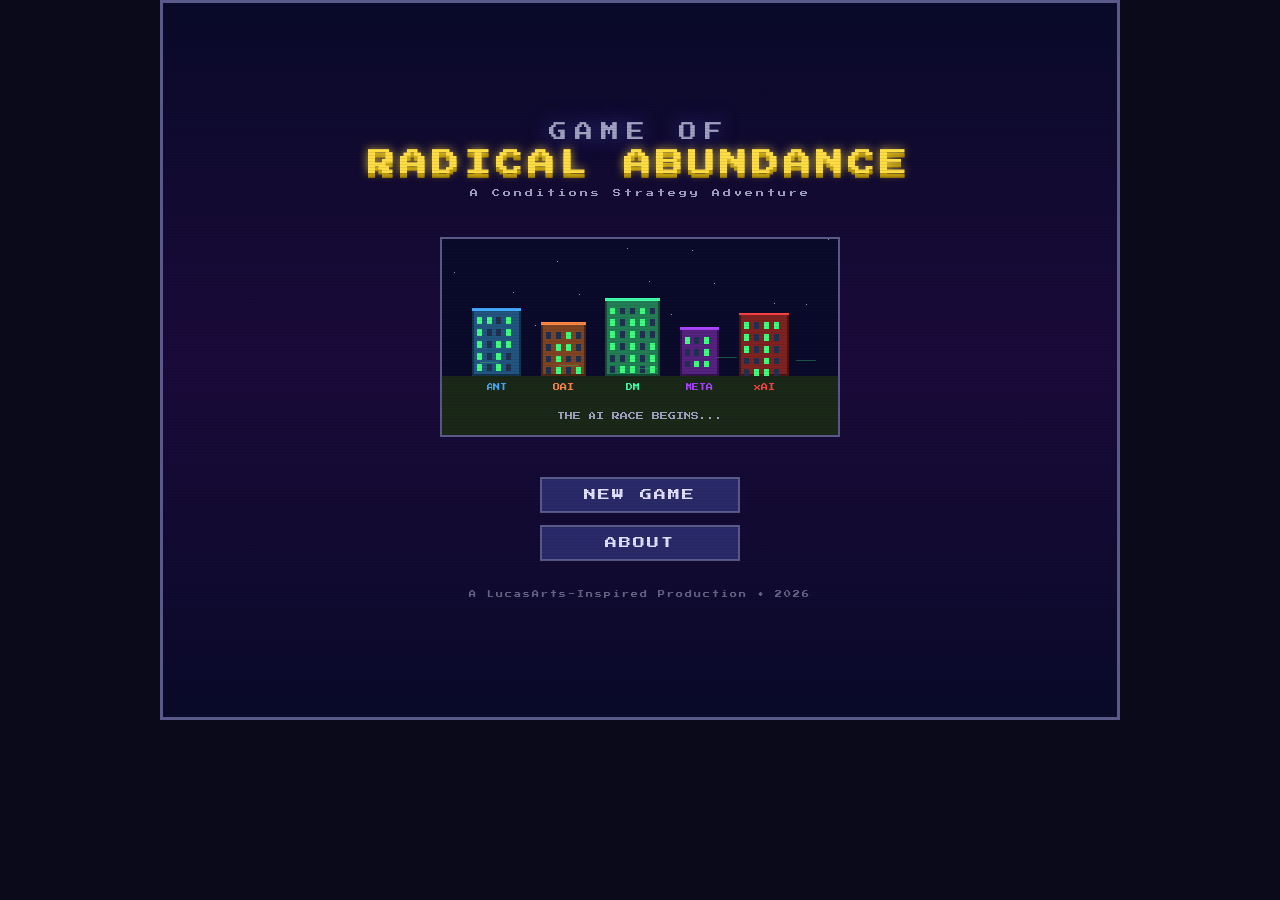
==== game/index.html @ 4c62a6a1 "Add Game of Radical Abundance — playable vertical slice Real-time simulation game (SimCity/Theme Par" ====
<!DOCTYPE html>
<html lang="en">
<head>
    <meta charset="UTF-8">
    <meta name="viewport" content="width=device-width, initial-scale=1.0">
    <title>Game of Radical Abundance</title>
    <link rel="stylesheet" href="css/game.css">
    <link rel="stylesheet" href="css/dialogue.css">
    <link rel="stylesheet" href="css/pixel-art.css">
</head>
<body>
    <div id="game-container">
        <!-- Title Screen -->
        <div id="title-screen" class="screen active">
            <div class="scanlines"></div>
            <div class="title-content">
                <div class="title-logo">
                    <div class="title-text-main">GAME OF</div>
                    <div class="title-text-sub">RADICAL ABUNDANCE</div>
                    <div class="title-tagline">A Conditions Strategy Adventure</div>
                </div>
                <div class="title-art" id="title-pixel-scene"></div>
                <div class="title-menu">
                    <button class="pixel-btn" id="btn-new-game">NEW GAME</button>
                    <button class="pixel-btn" id="btn-continue" style="display:none">CONTINUE</button>
                    <button class="pixel-btn" id="btn-about">ABOUT</button>
                </div>
                <div class="title-credit">A LucasArts-Inspired Production &bull; 2026</div>
            </div>
        </div>

        <!-- Character Select Screen -->
        <div id="character-select" class="screen">
            <div class="scanlines"></div>
            <h2 class="screen-title">CHOOSE YOUR AI LEADER</h2>
            <div class="character-grid" id="character-grid"></div>
            <div class="character-bio" id="character-bio">
                <div class="bio-portrait" id="bio-portrait"></div>
                <div class="bio-text" id="bio-text"></div>
            </div>
            <div class="char-select-actions">
                <button class="pixel-btn" id="btn-start-game" disabled>BEGIN</button>
                <button class="pixel-btn secondary" id="btn-back-title">BACK</button>
            </div>
        </div>

        <!-- Main Game Screen -->
        <div id="game-screen" class="screen">
            <div class="scanlines"></div>

            <!-- Top Bar: Turn info and meters -->
            <div id="top-bar">
                <div class="turn-info">
                    <span id="turn-display">Turn 1</span>
                    <span id="year-display">2025</span>
                    <span id="phase-display">Phase 1: Foundation</span>
                </div>
                <div class="global-meters">
                    <div class="meter" data-meter="banking">
                        <span class="meter-label">BANKING</span>
                        <div class="meter-bar"><div class="meter-fill" id="meter-banking" style="width:75%"></div></div>
                        <span class="meter-value" id="val-banking">75</span>
                    </div>
                    <div class="meter" data-meter="climate">
                        <span class="meter-label">CLIMATE</span>
                        <div class="meter-bar"><div class="meter-fill" id="meter-climate" style="width:60%"></div></div>
                        <span class="meter-value" id="val-climate">60</span>
                    </div>
                    <div class="meter" data-meter="social">
                        <span class="meter-label">SOCIAL</span>
                        <div class="meter-bar"><div class="meter-fill" id="meter-social" style="width:70%"></div></div>
                        <span class="meter-value" id="val-social">70</span>
                    </div>
                    <div class="meter" data-meter="international">
                        <span class="meter-label">INT'L</span>
                        <div class="meter-bar"><div class="meter-fill" id="meter-international" style="width:65%"></div></div>
                        <span class="meter-value" id="val-international">65</span>
                    </div>
                </div>
            </div>

            <!-- Main Scene Area -->
            <div id="scene-area">
                <canvas id="game-canvas" width="960" height="400"></canvas>
                <div id="scene-overlay"></div>
            </div>

            <!-- Middle Panel: Character + Info -->
            <div id="middle-panel">
                <div id="player-portrait" class="portrait-frame">
                    <canvas id="portrait-canvas" width="96" height="96"></canvas>
                </div>
                <div id="player-stats">
                    <div class="stat-row">
                        <span class="stat-label">ADP</span>
                        <span class="stat-value" id="stat-adp">0</span>
                    </div>
                    <div class="stat-row">
                        <span class="stat-label">SAFETY</span>
                        <span class="stat-value" id="stat-safety">70</span>
                    </div>
                    <div class="stat-row">
                        <span class="stat-label">POL. CAPITAL</span>
                        <span class="stat-value" id="stat-political">100</span>
                    </div>
                    <div class="stat-row">
                        <span class="stat-label">RESEARCH</span>
                        <span class="stat-value" id="stat-research">0</span>
                    </div>
                </div>
                <div id="action-log">
                    <div class="log-title">EVENT LOG</div>
                    <div class="log-entries" id="log-entries"></div>
                </div>
                <div id="competitor-panel">
                    <div class="comp-title">RIVALS</div>
                    <div id="competitor-list"></div>
                </div>
            </div>

            <!-- LucasArts-style Verb Bar / Action Panel -->
            <div id="verb-bar">
                <div class="verb-row">
                    <button class="verb-btn" data-action="research">RESEARCH</button>
                    <button class="verb-btn" data-action="deploy">DEPLOY</button>
                    <button class="verb-btn" data-action="cooperate">COOPERATE</button>
                </div>
                <div class="verb-row">
                    <button class="verb-btn" data-action="regulate">REGULATE</button>
                    <button class="verb-btn" data-action="ability">ABILITY</button>
                    <button class="verb-btn" data-action="end-turn">END TURN</button>
                </div>
            </div>
        </div>

        <!-- Decision Panel (overlay) -->
        <div id="decision-panel" class="overlay-panel" style="display:none">
            <div class="panel-frame">
                <h3 id="decision-title"></h3>
                <p id="decision-description"></p>
                <div id="decision-options"></div>
            </div>
        </div>

        <!-- Dialogue Panel (LucasArts style) -->
        <div id="dialogue-panel" class="overlay-panel" style="display:none">
            <div class="dialogue-frame">
                <div class="dialogue-portraits">
                    <div class="dlg-portrait left">
                        <canvas id="dlg-portrait-left" width="80" height="80"></canvas>
                        <span class="dlg-name" id="dlg-name-left"></span>
                    </div>
                    <div class="dlg-portrait right">
                        <canvas id="dlg-portrait-right" width="80" height="80"></canvas>
                        <span class="dlg-name" id="dlg-name-right"></span>
                    </div>
                </div>
                <div class="dialogue-text" id="dialogue-text"></div>
                <div class="dialogue-choices" id="dialogue-choices"></div>
            </div>
        </div>

        <!-- Crisis Panel (overlay) -->
        <div id="crisis-panel" class="overlay-panel" style="display:none">
            <div class="panel-frame crisis-frame">
                <div class="crisis-header">
                    <span class="crisis-icon">⚠</span>
                    <h3 id="crisis-title"></h3>
                    <span class="crisis-tier" id="crisis-tier"></span>
                </div>
                <p id="crisis-description"></p>
                <div class="crisis-effects" id="crisis-effects"></div>
                <div id="crisis-options"></div>
            </div>
        </div>

        <!-- Notification Toast -->
        <div id="toast-container"></div>

        <!-- About Modal -->
        <div id="about-modal" class="overlay-panel" style="display:none">
            <div class="panel-frame about-frame">
                <h3>ABOUT</h3>
                <p>Game of Radical Abundance is a satirical strategy game about the AI development race toward post-scarcity abundance.</p>
                <p>Navigate the speed-vs-safety tradeoff as real-world AI leaders. Every decision teaches real AI governance concepts through memorable, character-driven scenarios.</p>
                <p class="about-style">Inspired by the classic LucasArts adventures of the 1990s.</p>
                <p class="about-credits">Design: The Radical Abundance Team<br>Engine: HTML5 Canvas + Vanilla JS</p>
                <button class="pixel-btn" id="btn-close-about">CLOSE</button>
            </div>
        </div>
    </div>

    <!-- Game Scripts — Data (loaded first) -->
    <script src="js/data/characters.js"></script>
    <script src="js/data/buildings.js"></script>
    <script src="js/data/town.js"></script>
    <script src="js/data/events.js"></script>
    <script src="js/data/dialogue.js"></script>
    <script src="js/data/crises.js"></script>
    <!-- Systems (depend on data) -->
    <script src="js/systems/renderer.js"></script>
    <script src="js/systems/state.js"></script>
    <script src="js/systems/sound.js"></script>
    <script src="js/systems/crisis.js"></script>
    <script src="js/systems/dialogue.js"></script>
    <script src="js/systems/turns.js"></script>
    <script src="js/systems/ai-opponents.js"></script>
    <!-- Main game (depends on everything) -->
    <script src="js/game.js"></script>
</body>
</html>
---- game/css/game.css ----
/* ============================================
   GAME OF RADICAL ABUNDANCE
   Core Game Styles — LucasArts 90s Aesthetic
   ============================================ */

@import url('https://fonts.googleapis.com/css2?family=Press+Start+2P&display=swap');

:root {
    --pixel-font: 'Press Start 2P', monospace;
    --bg-dark: #0a0a1a;
    --bg-panel: #1a1a3a;
    --bg-panel-light: #2a2a5a;
    --border-light: #5a5a8a;
    --border-highlight: #8a8aff;
    --text-primary: #e0e0ff;
    --text-secondary: #a0a0c0;
    --text-highlight: #ffdd44;
    --text-danger: #ff4444;
    --text-success: #44ff88;
    --meter-banking: #44aaff;
    --meter-climate: #44dd44;
    --meter-social: #ffaa44;
    --meter-international: #dd44dd;
    --btn-bg: #2a2a6a;
    --btn-hover: #4a4a9a;
    --btn-active: #6a6aba;
    --crisis-red: #aa2222;
    --crisis-orange: #aa6622;
    --crisis-yellow: #aaaa22;
}

* {
    margin: 0;
    padding: 0;
    box-sizing: border-box;
}

body {
    background: var(--bg-dark);
    color: var(--text-primary);
    font-family: var(--pixel-font);
    font-size: 10px;
    overflow: hidden;
    height: 100vh;
    width: 100vw;
    image-rendering: pixelated;
}

#game-container {
    width: 960px;
    height: 720px;
    margin: 0 auto;
    position: relative;
    overflow: hidden;
    background: var(--bg-dark);
    border: 3px solid var(--border-light);
}

@media (max-height: 740px) {
    #game-container {
        transform-origin: top center;
        transform: scale(0.9);
    }
}

/* Scanline overlay for retro feel */
.scanlines {
    position: absolute;
    top: 0;
    left: 0;
    width: 100%;
    height: 100%;
    pointer-events: none;
    z-index: 100;
    background: repeating-linear-gradient(
        0deg,
        rgba(0, 0, 0, 0.08) 0px,
        rgba(0, 0, 0, 0.08) 1px,
        transparent 1px,
        transparent 3px
    );
}

/* ---- SCREENS ---- */
.screen {
    display: none;
    width: 100%;
    height: 100%;
    position: absolute;
    top: 0;
    left: 0;
}

.screen.active {
    display: flex;
    flex-direction: column;
}

/* ---- TITLE SCREEN ---- */
#title-screen {
    background: linear-gradient(180deg, #0a0a2a 0%, #1a0a3a 50%, #0a0a2a 100%);
    align-items: center;
    justify-content: center;
}

.title-content {
    text-align: center;
    z-index: 10;
}

.title-text-main {
    font-size: 18px;
    color: var(--text-secondary);
    letter-spacing: 8px;
    margin-bottom: 8px;
    text-shadow: 0 0 20px rgba(100, 100, 255, 0.5);
}

.title-text-sub {
    font-size: 28px;
    color: var(--text-highlight);
    letter-spacing: 4px;
    text-shadow:
        0 0 10px rgba(255, 221, 68, 0.8),
        0 4px 0 #aa8800,
        0 5px 0 #886600;
    margin-bottom: 12px;
}

.title-tagline {
    font-size: 8px;
    color: var(--text-secondary);
    letter-spacing: 3px;
    margin-bottom: 40px;
}

.title-art {
    width: 400px;
    height: 200px;
    margin: 0 auto 40px;
    border: 2px solid var(--border-light);
    background: var(--bg-panel);
    position: relative;
    overflow: hidden;
}

.title-menu {
    display: flex;
    flex-direction: column;
    align-items: center;
    gap: 12px;
}

.title-credit {
    margin-top: 30px;
    font-size: 7px;
    color: var(--text-secondary);
    letter-spacing: 2px;
    opacity: 0.6;
}

/* ---- PIXEL BUTTONS ---- */
.pixel-btn {
    font-family: var(--pixel-font);
    font-size: 12px;
    color: var(--text-primary);
    background: var(--btn-bg);
    border: 2px solid var(--border-light);
    padding: 10px 32px;
    cursor: pointer;
    text-transform: uppercase;
    letter-spacing: 2px;
    position: relative;
    transition: all 0.1s;
    min-width: 200px;
}

.pixel-btn:hover {
    background: var(--btn-hover);
    border-color: var(--border-highlight);
    color: var(--text-highlight);
    transform: translateY(-1px);
    box-shadow: 0 2px 0 var(--border-light);
}

.pixel-btn:active {
    background: var(--btn-active);
    transform: translateY(1px);
    box-shadow: none;
}

.pixel-btn:disabled {
    opacity: 0.4;
    cursor: not-allowed;
}

.pixel-btn.secondary {
    background: transparent;
    border-color: var(--text-secondary);
    font-size: 10px;
    min-width: 120px;
    padding: 8px 20px;
}

/* ---- CHARACTER SELECT ---- */
#character-select {
    background: linear-gradient(180deg, #0a0a2a 0%, #1a1a3a 100%);
    padding: 20px;
    align-items: center;
}

.screen-title {
    font-size: 16px;
    color: var(--text-highlight);
    letter-spacing: 4px;
    margin-bottom: 20px;
    text-shadow: 0 2px 0 #aa8800;
}

.character-grid {
    display: grid;
    grid-template-columns: repeat(3, 1fr);
    gap: 12px;
    max-width: 700px;
    margin-bottom: 20px;
}

.char-card {
    background: var(--bg-panel);
    border: 2px solid var(--border-light);
    padding: 12px;
    cursor: pointer;
    text-align: center;
    transition: all 0.15s;
}

.char-card:hover {
    border-color: var(--border-highlight);
    background: var(--bg-panel-light);
}

.char-card.selected {
    border-color: var(--text-highlight);
    background: var(--bg-panel-light);
    box-shadow: 0 0 15px rgba(255, 221, 68, 0.3);
}

.char-card.locked {
    opacity: 0.4;
    cursor: not-allowed;
}

.char-card-portrait {
    width: 80px;
    height: 80px;
    margin: 0 auto 8px;
    border: 2px solid var(--border-light);
    background: var(--bg-dark);
}

.char-card-portrait canvas {
    width: 100%;
    height: 100%;
    image-rendering: pixelated;
}

.char-card-name {
    font-size: 9px;
    color: var(--text-highlight);
    margin-bottom: 4px;
}

.char-card-title {
    font-size: 7px;
    color: var(--text-secondary);
}

.character-bio {
    display: flex;
    gap: 16px;
    max-width: 700px;
    width: 100%;
    min-height: 160px;
    background: var(--bg-panel);
    border: 2px solid var(--border-light);
    padding: 16px;
    margin-bottom: 16px;
}

.bio-portrait {
    width: 120px;
    height: 120px;
    border: 2px solid var(--border-light);
    background: var(--bg-dark);
    flex-shrink: 0;
}

.bio-portrait canvas {
    width: 100%;
    height: 100%;
    image-rendering: pixelated;
}

.bio-text {
    font-size: 8px;
    line-height: 1.8;
    color: var(--text-secondary);
}

.bio-text .bio-name {
    font-size: 11px;
    color: var(--text-highlight);
    display: block;
    margin-bottom: 6px;
}

.bio-text .bio-philosophy {
    font-size: 8px;
    color: var(--text-primary);
    font-style: italic;
    display: block;
    margin-bottom: 8px;
}

.bio-text .bio-stats {
    margin-top: 8px;
    display: grid;
    grid-template-columns: 1fr 1fr;
    gap: 4px;
}

.bio-stat {
    font-size: 7px;
}

.bio-stat-label {
    color: var(--text-secondary);
}

.bio-stat-value {
    color: var(--text-highlight);
}

.char-select-actions {
    display: flex;
    gap: 12px;
}

/* ---- MAIN GAME SCREEN ---- */
#game-screen {
    background: var(--bg-dark);
}

/* Top Bar */
#top-bar {
    display: flex;
    justify-content: space-between;
    align-items: center;
    padding: 6px 12px;
    background: var(--bg-panel);
    border-bottom: 2px solid var(--border-light);
    height: 44px;
    z-index: 10;
}

.turn-info {
    display: flex;
    gap: 16px;
    align-items: center;
}

.turn-info span {
    font-size: 9px;
}

#turn-display {
    color: var(--text-highlight);
    font-size: 11px;
}

#year-display {
    color: var(--text-primary);
}

#phase-display {
    color: var(--text-secondary);
    font-size: 8px;
}

.global-meters {
    display: flex;
    gap: 16px;
}

.meter {
    display: flex;
    align-items: center;
    gap: 4px;
}

.meter-label {
    font-size: 7px;
    color: var(--text-secondary);
    width: 50px;
    text-align: right;
}

.meter-bar {
    width: 60px;
    height: 10px;
    background: var(--bg-dark);
    border: 1px solid var(--border-light);
    overflow: hidden;
}

.meter-fill {
    height: 100%;
    transition: width 0.5s ease, background-color 0.5s ease;
}

[data-meter="banking"] .meter-fill { background: var(--meter-banking); }
[data-meter="climate"] .meter-fill { background: var(--meter-climate); }
[data-meter="social"] .meter-fill { background: var(--meter-social); }
[data-meter="international"] .meter-fill { background: var(--meter-international); }

.meter-value {
    font-size: 8px;
    width: 24px;
    text-align: left;
    color: var(--text-primary);
}

/* Scene Area */
#scene-area {
    position: relative;
    width: 100%;
    height: 400px;
    background: var(--bg-dark);
    border-bottom: 2px solid var(--border-light);
}

#game-canvas {
    width: 100%;
    height: 100%;
    image-rendering: pixelated;
}

#scene-overlay {
    position: absolute;
    top: 0;
    left: 0;
    width: 100%;
    height: 100%;
    pointer-events: none;
}

/* Middle Panel */
#middle-panel {
    display: flex;
    height: 140px;
    background: var(--bg-panel);
    border-bottom: 2px solid var(--border-light);
}

#player-portrait {
    width: 100px;
    padding: 4px;
    display: flex;
    align-items: center;
    justify-content: center;
    border-right: 2px solid var(--border-light);
}

.portrait-frame canvas {
    image-rendering: pixelated;
    border: 2px solid var(--border-light);
}

#player-stats {
    width: 140px;
    padding: 8px 12px;
    border-right: 2px solid var(--border-light);
    display: flex;
    flex-direction: column;
    justify-content: center;
    gap: 6px;
}

.stat-row {
    display: flex;
    justify-content: space-between;
    font-size: 8px;
}

.stat-label {
    color: var(--text-secondary);
}

.stat-value {
    color: var(--text-highlight);
}

#action-log {
    flex: 1;
    padding: 6px 10px;
    overflow: hidden;
    border-right: 2px solid var(--border-light);
}

.log-title {
    font-size: 8px;
    color: var(--text-highlight);
    margin-bottom: 4px;
    border-bottom: 1px solid var(--border-light);
    padding-bottom: 3px;
}

.log-entries {
    font-size: 7px;
    line-height: 1.6;
    color: var(--text-secondary);
    overflow-y: auto;
    max-height: 110px;
}

.log-entry {
    padding: 2px 0;
    border-bottom: 1px solid rgba(90, 90, 138, 0.3);
}

.log-entry.event-positive { color: var(--text-success); }
.log-entry.event-negative { color: var(--text-danger); }
.log-entry.event-crisis { color: var(--crisis-red); }
.log-entry.event-info { color: var(--meter-banking); }

#competitor-panel {
    width: 180px;
    padding: 6px 10px;
}

.comp-title {
    font-size: 8px;
    color: var(--text-highlight);
    margin-bottom: 4px;
    border-bottom: 1px solid var(--border-light);
    padding-bottom: 3px;
}

.competitor-row {
    display: flex;
    justify-content: space-between;
    align-items: center;
    font-size: 7px;
    padding: 3px 0;
    border-bottom: 1px solid rgba(90, 90, 138, 0.2);
}

.comp-name {
    color: var(--text-primary);
}

.comp-adp {
    color: var(--text-secondary);
}

/* ---- VERB BAR (LucasArts style) ---- */
#verb-bar {
    display: flex;
    flex-direction: column;
    gap: 2px;
    padding: 6px 12px;
    background: var(--bg-panel);
    height: 72px;
    justify-content: center;
}

.verb-row {
    display: flex;
    gap: 4px;
    justify-content: center;
}

.verb-btn {
    font-family: var(--pixel-font);
    font-size: 10px;
    color: var(--text-primary);
    background: var(--btn-bg);
    border: 2px solid var(--border-light);
    padding: 6px 16px;
    cursor: pointer;
    min-width: 140px;
    text-align: center;
    transition: all 0.1s;
}

.verb-btn:hover {
    background: var(--btn-hover);
    border-color: var(--text-highlight);
    color: var(--text-highlight);
}

.verb-btn:active {
    background: var(--btn-active);
}

.verb-btn.active {
    background: var(--btn-active);
    border-color: var(--text-highlight);
    color: var(--text-highlight);
}

.verb-btn[data-action="end-turn"] {
    background: #2a4a2a;
    border-color: #4a8a4a;
}

.verb-btn[data-action="end-turn"]:hover {
    background: #3a6a3a;
    border-color: var(--text-success);
    color: var(--text-success);
}

/* ---- OVERLAY PANELS ---- */
.overlay-panel {
    position: absolute;
    top: 0;
    left: 0;
    width: 100%;
    height: 100%;
    background: rgba(10, 10, 26, 0.85);
    z-index: 50;
    display: flex;
    align-items: center;
    justify-content: center;
}

.panel-frame {
    background: var(--bg-panel);
    border: 3px solid var(--border-highlight);
    padding: 20px;
    max-width: 600px;
    width: 90%;
    max-height: 80%;
    overflow-y: auto;
    box-shadow: 0 0 30px rgba(138, 138, 255, 0.3);
}

.panel-frame h3 {
    font-size: 13px;
    color: var(--text-highlight);
    margin-bottom: 12px;
    text-align: center;
    letter-spacing: 2px;
}

.panel-frame p {
    font-size: 9px;
    line-height: 1.8;
    color: var(--text-primary);
    margin-bottom: 16px;
}

/* Decision options */
.decision-option {
    background: var(--bg-dark);
    border: 2px solid var(--border-light);
    padding: 10px 14px;
    margin-bottom: 8px;
    cursor: pointer;
    transition: all 0.15s;
}

.decision-option:hover {
    border-color: var(--text-highlight);
    background: var(--bg-panel-light);
}

.decision-option-title {
    font-size: 9px;
    color: var(--text-highlight);
    margin-bottom: 4px;
}

.decision-option-desc {
    font-size: 7px;
    color: var(--text-secondary);
    line-height: 1.6;
}

.decision-option-effects {
    font-size: 7px;
    margin-top: 6px;
    color: var(--text-primary);
}

.effect-positive { color: var(--text-success); }
.effect-negative { color: var(--text-danger); }

/* Crisis Panel */
.crisis-frame {
    border-color: var(--crisis-red);
    box-shadow: 0 0 30px rgba(170, 34, 34, 0.4);
}

.crisis-header {
    display: flex;
    align-items: center;
    gap: 8px;
    margin-bottom: 12px;
}

.crisis-icon {
    font-size: 20px;
}

.crisis-tier {
    font-size: 7px;
    color: var(--crisis-red);
    padding: 2px 8px;
    border: 1px solid var(--crisis-red);
    margin-left: auto;
}

.crisis-effects {
    display: grid;
    grid-template-columns: 1fr 1fr;
    gap: 6px;
    margin-bottom: 16px;
}

.crisis-effect {
    font-size: 7px;
    padding: 4px 8px;
    background: rgba(170, 34, 34, 0.2);
    border: 1px solid rgba(170, 34, 34, 0.4);
}

/* About modal */
.about-frame {
    text-align: center;
}

.about-frame p {
    font-size: 8px;
}

.about-style {
    color: var(--text-highlight) !important;
    font-style: italic;
}

/* Toast notifications */
#toast-container {
    position: absolute;
    top: 50px;
    right: 10px;
    z-index: 200;
    display: flex;
    flex-direction: column;
    gap: 6px;
}

.toast {
    font-family: var(--pixel-font);
    font-size: 8px;
    padding: 8px 14px;
    background: var(--bg-panel);
    border: 2px solid var(--border-light);
    color: var(--text-primary);
    animation: toast-in 0.3s ease-out, toast-out 0.3s ease-in 3s forwards;
    max-width: 300px;
}

.toast.toast-success { border-color: var(--text-success); color: var(--text-success); }
.toast.toast-danger { border-color: var(--text-danger); color: var(--text-danger); }
.toast.toast-warning { border-color: var(--text-highlight); color: var(--text-highlight); }
.toast.toast-info { border-color: var(--meter-banking); color: var(--meter-banking); }

@keyframes toast-in {
    from { transform: translateX(100%); opacity: 0; }
    to { transform: translateX(0); opacity: 1; }
}

@keyframes toast-out {
    from { opacity: 1; }
    to { opacity: 0; }
}

/* Scrollbar styling */
::-webkit-scrollbar {
    width: 6px;
}

::-webkit-scrollbar-track {
    background: var(--bg-dark);
}

::-webkit-scrollbar-thumb {
    background: var(--border-light);
}
---- game/css/dialogue.css ----
/* ============================================
   DIALOGUE SYSTEM — LucasArts Style
   ============================================ */

.dialogue-frame {
    background: var(--bg-panel);
    border: 3px solid var(--border-highlight);
    padding: 0;
    max-width: 700px;
    width: 95%;
    box-shadow: 0 0 30px rgba(138, 138, 255, 0.3);
}

.dialogue-portraits {
    display: flex;
    justify-content: space-between;
    padding: 10px 16px 0;
}

.dlg-portrait {
    text-align: center;
}

.dlg-portrait canvas {
    image-rendering: pixelated;
    border: 2px solid var(--border-light);
    background: var(--bg-dark);
}

.dlg-portrait.speaking canvas {
    border-color: var(--text-highlight);
    box-shadow: 0 0 10px rgba(255, 221, 68, 0.4);
}

.dlg-name {
    display: block;
    font-size: 7px;
    color: var(--text-highlight);
    margin-top: 4px;
}

.dialogue-text {
    padding: 16px 20px;
    font-size: 10px;
    line-height: 2;
    color: var(--text-primary);
    min-height: 60px;
    text-align: center;
}

.dialogue-text .speaker-name {
    color: var(--text-highlight);
    font-weight: bold;
}

.dialogue-text .typewriter {
    border-right: 2px solid var(--text-highlight);
    animation: cursor-blink 0.6s infinite;
}

@keyframes cursor-blink {
    0%, 100% { border-color: var(--text-highlight); }
    50% { border-color: transparent; }
}

.dialogue-choices {
    padding: 0 16px 16px;
    display: flex;
    flex-direction: column;
    gap: 4px;
}

.dialogue-choice {
    font-family: var(--pixel-font);
    font-size: 9px;
    color: var(--meter-banking);
    background: transparent;
    border: none;
    padding: 6px 12px;
    text-align: left;
    cursor: pointer;
    transition: all 0.1s;
    display: flex;
    gap: 8px;
}

.dialogue-choice:hover {
    color: var(--text-highlight);
    background: rgba(255, 221, 68, 0.1);
}

.dialogue-choice .choice-number {
    color: var(--text-secondary);
    min-width: 20px;
}

/* Dialogue continue indicator */
.dialogue-continue {
    font-family: var(--pixel-font);
    font-size: 7px;
    color: var(--text-secondary);
    text-align: center;
    padding: 8px;
    cursor: pointer;
    animation: pulse 1.5s ease-in-out infinite;
}

.dialogue-continue:hover {
    color: var(--text-highlight);
}

@keyframes pulse {
    0%, 100% { opacity: 0.5; }
    50% { opacity: 1; }
}

/* Character-specific dialogue colors */
.dialogue-dario .dialogue-text { border-left: 3px solid #44aaff; }
.dialogue-sam .dialogue-text { border-left: 3px solid #ff8844; }
.dialogue-yann .dialogue-text { border-left: 3px solid #aa44ff; }
.dialogue-elon .dialogue-text { border-left: 3px solid #ff4444; }
.dialogue-demis .dialogue-text { border-left: 3px solid #44ffaa; }
.dialogue-trump .dialogue-text { border-left: 3px solid #ff4444; }
.dialogue-baltar .dialogue-text { border-left: 3px solid #ffaa44; }

/* Notification banner for in-dialogue events */
.dialogue-notification {
    background: rgba(255, 221, 68, 0.15);
    border: 1px solid var(--text-highlight);
    padding: 8px 16px;
    margin: 0 16px 12px;
    font-size: 8px;
    color: var(--text-highlight);
    text-align: center;
}
---- game/css/pixel-art.css ----
/* ============================================
   PIXEL ART GENERATION HELPERS
   Ron Gilbert / LucasArts inspired palette
   ============================================ */

/* Classic SCUMM palette-inspired colors */
:root {
    --pal-skin-light: #f0c890;
    --pal-skin-mid: #d0a060;
    --pal-skin-dark: #a07030;
    --pal-hair-brown: #604020;
    --pal-hair-dark: #302010;
    --pal-hair-blonde: #d0b060;
    --pal-hair-red: #c06030;
    --pal-shirt-blue: #3060a0;
    --pal-shirt-white: #d0d0e0;
    --pal-shirt-red: #c03030;
    --pal-shirt-green: #30a060;
    --pal-shirt-black: #202030;
    --pal-pants-dark: #303040;
    --pal-pants-blue: #304080;
    --pal-sky-top: #001030;
    --pal-sky-mid: #103060;
    --pal-sky-bottom: #2060a0;
    --pal-ground: #304020;
    --pal-wall: #605040;
    --pal-window: #203050;
    --pal-metal: #808090;
    --pal-screen-glow: #40ff80;
}

/* Pixel grid helper for canvas rendering */
.pixel-grid {
    image-rendering: pixelated;
    image-rendering: crisp-edges;
}

/* Character portrait frames */
.portrait-pixel {
    border: 2px solid var(--border-light);
    background: var(--bg-dark);
    image-rendering: pixelated;
}

/* Scene background layers */
.scene-layer {
    position: absolute;
    top: 0;
    left: 0;
    width: 100%;
    height: 100%;
    image-rendering: pixelated;
}

/* Pixel text rendering */
.pixel-text {
    font-family: var(--pixel-font);
    -webkit-font-smoothing: none;
    -moz-osx-font-smoothing: none;
}

/* Dithering pattern overlay */
.dither-25 {
    background-image: url("[data-uri]");
    background-size: 2px 2px;
    image-rendering: pixelated;
}

.dither-50 {
    background-image: url("[data-uri]");
    background-size: 2px 2px;
    image-rendering: pixelated;
}

/* Glow effects for screens/monitors in scenes */
.screen-glow {
    box-shadow: 0 0 8px var(--pal-screen-glow),
                0 0 16px rgba(64, 255, 128, 0.3);
}

/* Pixel art animation helpers */
@keyframes pixel-walk {
    0%, 100% { transform: translateY(0); }
    50% { transform: translateY(-2px); }
}

@keyframes pixel-blink {
    0%, 90%, 100% { opacity: 1; }
    95% { opacity: 0; }
}

@keyframes pixel-idle {
    0%, 100% { transform: translateY(0); }
    25% { transform: translateY(-1px); }
    75% { transform: translateY(1px); }
}

.char-idle { animation: pixel-idle 3s ease-in-out infinite; }
.char-walk { animation: pixel-walk 0.4s steps(2) infinite; }
.char-blink { animation: pixel-blink 4s ease-in-out infinite; }
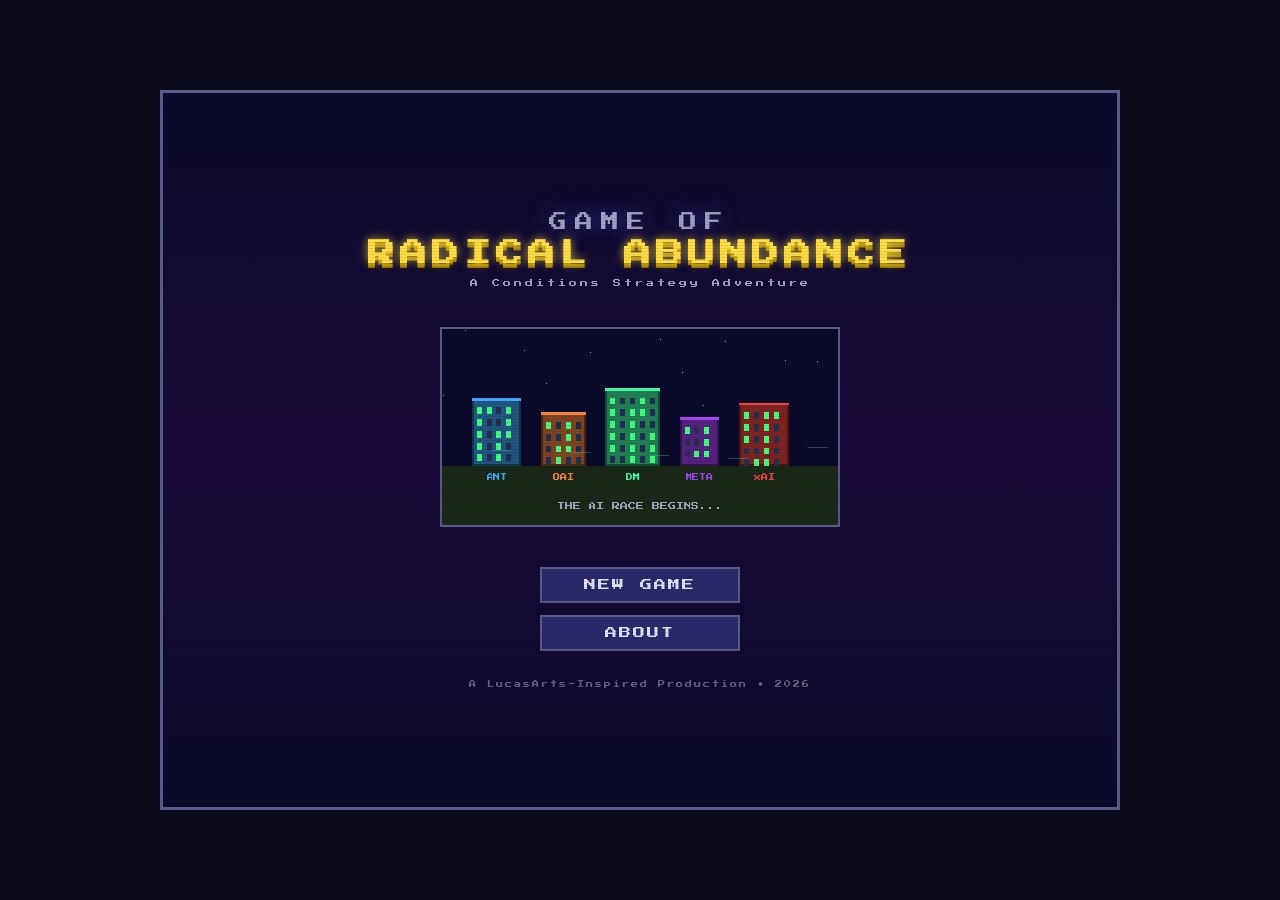
==== commit 14a51956: "Add mobile/iPhone support with responsive scaling Scale the 960x720 game container to fit any viewpo" ====
--- a/game/index.html
+++ b/game/index.html
@@ -2,7 +2,11 @@
 <html lang="en">
 <head>
     <meta charset="UTF-8">
-    <meta name="viewport" content="width=device-width, initial-scale=1.0">
+    <meta name="viewport" content="width=device-width, initial-scale=1.0, maximum-scale=1.0, user-scalable=no, viewport-fit=cover">
+    <meta name="apple-mobile-web-app-capable" content="yes">
+    <meta name="apple-mobile-web-app-status-bar-style" content="black">
+    <meta name="mobile-web-app-capable" content="yes">
+    <meta name="theme-color" content="#0a0a1a">
     <title>Game of Radical Abundance</title>
     <link rel="stylesheet" href="css/game.css">
     <link rel="stylesheet" href="css/dialogue.css">
--- a/game/css/game.css
+++ b/game/css/game.css
@@ -42,24 +42,74 @@
     font-size: 10px;
     overflow: hidden;
     height: 100vh;
+    height: 100dvh;
     width: 100vw;
     image-rendering: pixelated;
+    display: flex;
+    align-items: center;
+    justify-content: center;
 }
 
 #game-container {
     width: 960px;
     height: 720px;
-    margin: 0 auto;
     position: relative;
     overflow: hidden;
     background: var(--bg-dark);
     border: 3px solid var(--border-light);
+    transform-origin: top center;
 }
 
 @media (max-height: 740px) {
     #game-container {
         transform-origin: top center;
         transform: scale(0.9);
+    }
+}
+
+/* Mobile: scale the whole game to fit viewport width */
+@media (max-width: 980px) {
+    body {
+        align-items: flex-start;
+    }
+    #game-container {
+        transform-origin: top left;
+        transform: scale(calc(100vw / 960));
+        border-width: 1px;
+    }
+}
+
+/* Landscape phones: fit to height instead if tighter */
+@media (max-height: 500px) and (orientation: landscape) {
+    #game-container {
+        transform-origin: top left;
+        transform: scale(calc(100dvh / 720));
+    }
+}
+
+/* Touch-friendly: make overlay panels scrollable on small screens */
+@media (pointer: coarse) {
+    .panel-frame {
+        max-height: 85%;
+        overflow-y: auto;
+        -webkit-overflow-scrolling: touch;
+    }
+    .decision-option {
+        padding: 14px 14px;
+        min-height: 44px;
+    }
+    .verb-btn {
+        min-height: 44px;
+        padding: 8px 10px;
+        font-size: 9px;
+    }
+    .dialogue-choice {
+        padding: 10px 12px;
+        min-height: 44px;
+    }
+    .pixel-btn {
+        min-height: 48px;
+        padding: 12px 32px;
     }
 }
 
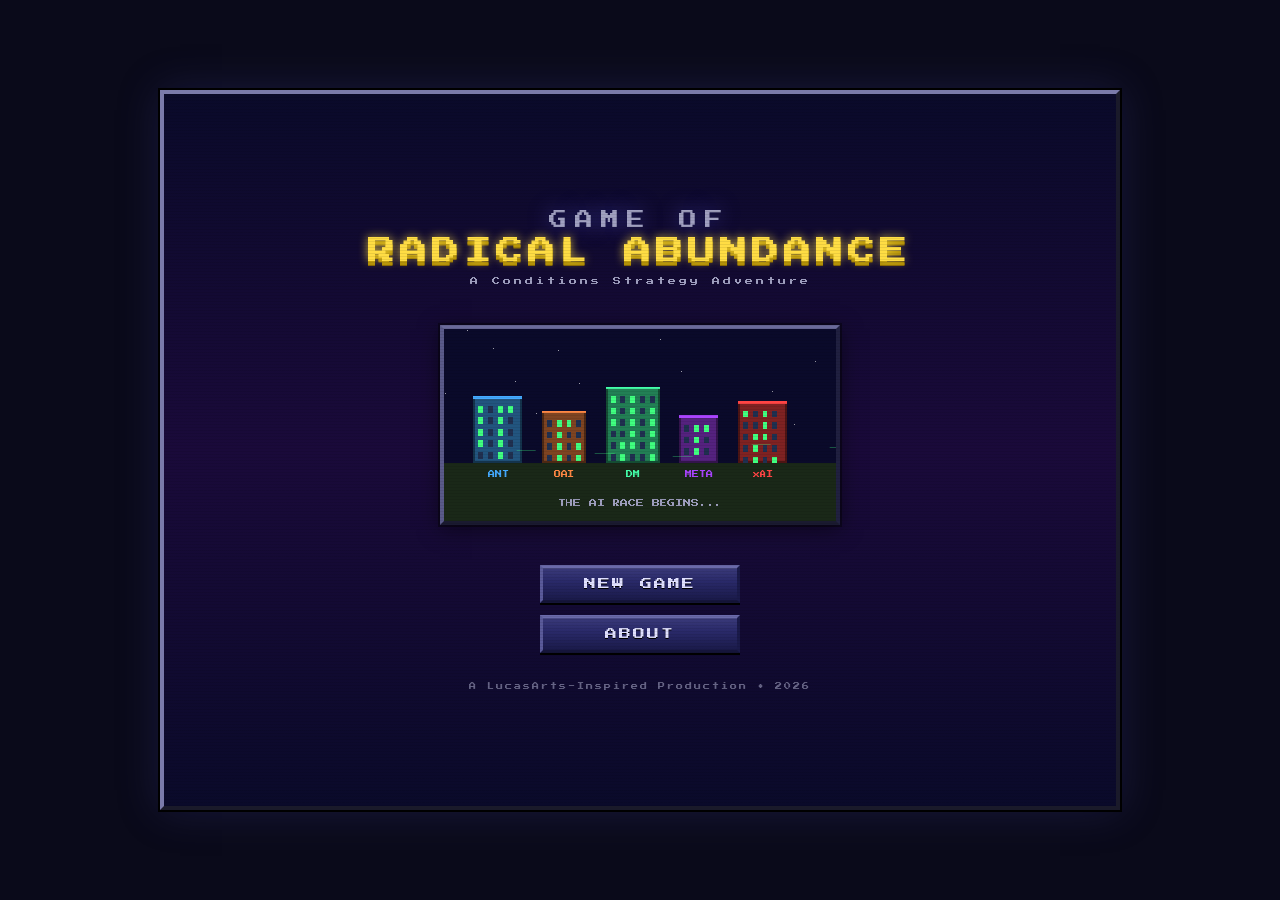
==== commit fdb7c640: "Add tutorial system, stat feedback, campus decorations, NPC highlights, victory conditions, and paci" ====
--- a/game/index.html
+++ b/game/index.html
@@ -104,7 +104,7 @@
                         <span class="stat-value" id="stat-safety">70</span>
                     </div>
                     <div class="stat-row">
-                        <span class="stat-label">POL. CAPITAL</span>
+                        <span class="stat-label">POL.CAP</span>
                         <span class="stat-value" id="stat-political">100</span>
                     </div>
                     <div class="stat-row">
@@ -208,6 +208,7 @@
     <script src="js/systems/crisis.js"></script>
     <script src="js/systems/dialogue.js"></script>
     <script src="js/systems/turns.js"></script>
+    <script src="js/systems/tutorial.js"></script>
     <script src="js/systems/ai-opponents.js"></script>
     <!-- Main game (depends on everything) -->
     <script src="js/game.js"></script>
--- a/game/css/game.css
+++ b/game/css/game.css
@@ -12,6 +12,8 @@
     --bg-panel-light: #2a2a5a;
     --border-light: #5a5a8a;
     --border-highlight: #8a8aff;
+    --border-bevel-light: #7a7aaa;
+    --border-bevel-dark: #1a1a2a;
     --text-primary: #e0e0ff;
     --text-secondary: #a0a0c0;
     --text-highlight: #ffdd44;
@@ -27,6 +29,12 @@
     --crisis-red: #aa2222;
     --crisis-orange: #aa6622;
     --crisis-yellow: #aaaa22;
+    --char-dario: #44aaff;
+    --char-sam: #ff8844;
+    --char-yann: #aa44ff;
+    --char-elon: #ff4444;
+    --char-demis: #44ffaa;
+    --char-trump: #ff4444;
 }
 
 * {
@@ -56,7 +64,12 @@
     position: relative;
     overflow: hidden;
     background: var(--bg-dark);
-    border: 3px solid var(--border-light);
+    border: 4px solid var(--border-light);
+    border-top-color: var(--border-bevel-light);
+    border-left-color: var(--border-bevel-light);
+    border-bottom-color: var(--border-bevel-dark);
+    border-right-color: var(--border-bevel-dark);
+    box-shadow: 0 0 0 2px #000, 0 0 40px rgba(60, 60, 140, 0.3);
     transform-origin: top center;
 }
 
@@ -188,10 +201,15 @@
     width: 400px;
     height: 200px;
     margin: 0 auto 40px;
-    border: 2px solid var(--border-light);
+    border: 4px solid;
+    border-top-color: #6a6a9a;
+    border-left-color: #5a5a8a;
+    border-bottom-color: #1a1a30;
+    border-right-color: #202040;
     background: var(--bg-panel);
     position: relative;
     overflow: hidden;
+    box-shadow: 0 0 0 2px rgba(0,0,0,0.4), 0 4px 20px rgba(0,0,0,0.5);
 }
 
 .title-menu {
@@ -214,8 +232,12 @@
     font-family: var(--pixel-font);
     font-size: 12px;
     color: var(--text-primary);
-    background: var(--btn-bg);
-    border: 2px solid var(--border-light);
+    background: linear-gradient(180deg, #3a3a7a 0%, var(--btn-bg) 40%, #1a1a4a 100%);
+    border: 3px solid;
+    border-top-color: #6a6aaa;
+    border-left-color: #5a5a9a;
+    border-bottom-color: #15153a;
+    border-right-color: #1a1a4a;
     padding: 10px 32px;
     cursor: pointer;
     text-transform: uppercase;
@@ -223,20 +245,27 @@
     position: relative;
     transition: all 0.1s;
     min-width: 200px;
+    text-shadow: 0 1px 0 #000;
+    box-shadow: 0 2px 0 #000, inset 0 1px 0 rgba(255,255,255,0.08);
 }
 
 .pixel-btn:hover {
-    background: var(--btn-hover);
-    border-color: var(--border-highlight);
+    background: linear-gradient(180deg, #5a5aaa 0%, var(--btn-hover) 40%, #2a2a6a 100%);
+    border-top-color: #8a8acc;
+    border-left-color: #7a7abb;
     color: var(--text-highlight);
     transform: translateY(-1px);
-    box-shadow: 0 2px 0 var(--border-light);
+    box-shadow: 0 3px 0 #000, 0 0 12px rgba(255, 221, 68, 0.2), inset 0 1px 0 rgba(255,255,255,0.12);
 }
 
 .pixel-btn:active {
-    background: var(--btn-active);
+    background: linear-gradient(180deg, #1a1a4a 0%, var(--btn-active) 60%, #3a3a7a 100%);
+    border-top-color: #15153a;
+    border-left-color: #1a1a4a;
+    border-bottom-color: #6a6aaa;
+    border-right-color: #5a5a9a;
     transform: translateY(1px);
-    box-shadow: none;
+    box-shadow: inset 0 2px 4px rgba(0,0,0,0.4);
 }
 
 .pixel-btn:disabled {
@@ -245,8 +274,12 @@
 }
 
 .pixel-btn.secondary {
-    background: transparent;
+    background: linear-gradient(180deg, #2a2a4a 0%, #181830 100%);
     border-color: var(--text-secondary);
+    border-top-color: #7a7a9a;
+    border-left-color: #6a6a8a;
+    border-bottom-color: #202030;
+    border-right-color: #252540;
     font-size: 10px;
     min-width: 120px;
     padding: 8px 20px;
@@ -254,58 +287,84 @@
 
 /* ---- CHARACTER SELECT ---- */
 #character-select {
-    background: linear-gradient(180deg, #0a0a2a 0%, #1a1a3a 100%);
-    padding: 20px;
+    background: linear-gradient(180deg, #0a0a2a 0%, #12122e 40%, #1a1a3a 100%);
+    padding: 16px 20px;
     align-items: center;
 }
 
 .screen-title {
-    font-size: 16px;
+    font-size: 14px;
     color: var(--text-highlight);
     letter-spacing: 4px;
-    margin-bottom: 20px;
-    text-shadow: 0 2px 0 #aa8800;
+    margin-bottom: 14px;
+    text-shadow: 0 2px 0 #aa8800, 0 0 20px rgba(255, 221, 68, 0.3);
+    padding: 8px 24px;
+    border-bottom: 2px solid #aa8800;
+    border-top: 2px solid #aa8800;
+    background: linear-gradient(180deg, rgba(170, 136, 0, 0.1) 0%, transparent 100%);
 }
 
 .character-grid {
     display: grid;
     grid-template-columns: repeat(3, 1fr);
-    gap: 12px;
-    max-width: 700px;
-    margin-bottom: 20px;
+    gap: 10px;
+    max-width: 660px;
+    margin-bottom: 12px;
 }
 
 .char-card {
-    background: var(--bg-panel);
-    border: 2px solid var(--border-light);
-    padding: 12px;
+    background: linear-gradient(180deg, #1e1e42 0%, #14142e 100%);
+    border: 3px solid;
+    border-top-color: #5a5a8a;
+    border-left-color: #4a4a7a;
+    border-bottom-color: #0e0e20;
+    border-right-color: #121230;
+    padding: 10px;
     cursor: pointer;
     text-align: center;
     transition: all 0.15s;
+    position: relative;
 }
 
 .char-card:hover {
-    border-color: var(--border-highlight);
-    background: var(--bg-panel-light);
+    border-top-color: var(--border-highlight);
+    border-left-color: var(--border-highlight);
+    background: linear-gradient(180deg, #2a2a5a 0%, #1a1a40 100%);
 }
 
 .char-card.selected {
     border-color: var(--text-highlight);
-    background: var(--bg-panel-light);
-    box-shadow: 0 0 15px rgba(255, 221, 68, 0.3);
+    background: linear-gradient(180deg, #2a2a50 0%, #1e1e3a 100%);
+    box-shadow: 0 0 20px rgba(255, 221, 68, 0.35), inset 0 0 20px rgba(255, 221, 68, 0.06);
+}
+
+.char-card.selected::after {
+    content: '▸';
+    position: absolute;
+    top: 4px;
+    right: 6px;
+    color: var(--text-highlight);
+    font-size: 10px;
+    text-shadow: 0 0 6px rgba(255, 221, 68, 0.5);
 }
 
 .char-card.locked {
-    opacity: 0.4;
+    opacity: 0.35;
     cursor: not-allowed;
+    filter: grayscale(0.5);
 }
 
 .char-card-portrait {
-    width: 80px;
-    height: 80px;
-    margin: 0 auto 8px;
-    border: 2px solid var(--border-light);
+    width: 88px;
+    height: 88px;
+    margin: 0 auto 6px;
+    border: 3px solid var(--border-light);
+    border-top-color: #6a6a9a;
+    border-left-color: #5a5a8a;
+    border-bottom-color: #1a1a30;
+    border-right-color: #202040;
     background: var(--bg-dark);
+    box-shadow: inset 0 0 8px rgba(0,0,0,0.6);
 }
 
 .char-card-portrait canvas {
@@ -317,7 +376,8 @@
 .char-card-name {
     font-size: 9px;
     color: var(--text-highlight);
-    margin-bottom: 4px;
+    margin-bottom: 3px;
+    text-shadow: 0 1px 0 #000;
 }
 
 .char-card-title {
@@ -325,24 +385,56 @@
     color: var(--text-secondary);
 }
 
+/* Character-specific card accent colors */
+.char-card[data-char="dario"].selected { border-color: var(--char-dario); box-shadow: 0 0 18px rgba(68, 170, 255, 0.35); }
+.char-card[data-char="sam"].selected { border-color: var(--char-sam); box-shadow: 0 0 18px rgba(255, 136, 68, 0.35); }
+.char-card[data-char="yann"].selected { border-color: var(--char-yann); box-shadow: 0 0 18px rgba(170, 68, 255, 0.35); }
+.char-card[data-char="elon"].selected { border-color: var(--char-elon); box-shadow: 0 0 18px rgba(255, 68, 68, 0.35); }
+.char-card[data-char="demis"].selected { border-color: var(--char-demis); box-shadow: 0 0 18px rgba(68, 255, 170, 0.35); }
+.char-card[data-char="trump"].selected { border-color: var(--char-trump); box-shadow: 0 0 18px rgba(255, 68, 68, 0.35); }
+
 .character-bio {
     display: flex;
     gap: 16px;
-    max-width: 700px;
+    max-width: 660px;
     width: 100%;
-    min-height: 160px;
+    min-height: 145px;
+    background: linear-gradient(135deg, #1a1a3a 0%, #151530 50%, #121228 100%);
+    border: 3px solid;
+    border-top-color: #5a5a8a;
+    border-left-color: #4a4a7a;
+    border-bottom-color: #0e0e20;
+    border-right-color: #121230;
+    padding: 14px;
+    margin-bottom: 12px;
+    position: relative;
+    box-shadow: inset 0 1px 0 rgba(255,255,255,0.04), 0 4px 12px rgba(0,0,0,0.4);
+}
+
+.character-bio::before {
+    content: 'DOSSIER';
+    position: absolute;
+    top: -9px;
+    left: 14px;
+    font-family: var(--pixel-font);
+    font-size: 7px;
+    color: var(--text-secondary);
     background: var(--bg-panel);
-    border: 2px solid var(--border-light);
-    padding: 16px;
-    margin-bottom: 16px;
+    padding: 0 8px;
+    letter-spacing: 3px;
 }
 
 .bio-portrait {
     width: 120px;
     height: 120px;
-    border: 2px solid var(--border-light);
+    border: 3px solid;
+    border-top-color: #6a6a9a;
+    border-left-color: #5a5a8a;
+    border-bottom-color: #1a1a30;
+    border-right-color: #202040;
     background: var(--bg-dark);
     flex-shrink: 0;
+    box-shadow: inset 0 0 12px rgba(0,0,0,0.5);
 }
 
 .bio-portrait canvas {
@@ -361,7 +453,8 @@
     font-size: 11px;
     color: var(--text-highlight);
     display: block;
-    margin-bottom: 6px;
+    margin-bottom: 4px;
+    text-shadow: 0 1px 0 #000;
 }
 
 .bio-text .bio-philosophy {
@@ -370,13 +463,18 @@
     font-style: italic;
     display: block;
     margin-bottom: 8px;
+    border-left: 2px solid var(--border-light);
+    padding-left: 8px;
 }
 
 .bio-text .bio-stats {
-    margin-top: 8px;
+    margin-top: 6px;
     display: grid;
     grid-template-columns: 1fr 1fr;
-    gap: 4px;
+    gap: 3px;
+    background: rgba(0,0,0,0.2);
+    padding: 6px 8px;
+    border: 1px solid rgba(90, 90, 138, 0.3);
 }
 
 .bio-stat {
@@ -407,8 +505,10 @@
     justify-content: space-between;
     align-items: center;
     padding: 6px 12px;
-    background: var(--bg-panel);
-    border-bottom: 2px solid var(--border-light);
+    background: linear-gradient(180deg, #22224a 0%, #1a1a3a 50%, #141430 100%);
+    border-bottom: 3px solid;
+    border-bottom-color: var(--border-bevel-dark);
+    box-shadow: inset 0 1px 0 rgba(255,255,255,0.06), 0 2px 0 rgba(0,0,0,0.3);
     height: 44px;
     z-index: 10;
 }
@@ -459,8 +559,13 @@
     width: 60px;
     height: 10px;
     background: var(--bg-dark);
-    border: 1px solid var(--border-light);
+    border: 2px solid;
+    border-top-color: #0a0a15;
+    border-left-color: #0a0a15;
+    border-bottom-color: #4a4a6a;
+    border-right-color: #3a3a5a;
     overflow: hidden;
+    box-shadow: inset 0 1px 3px rgba(0,0,0,0.5);
 }
 
 .meter-fill {
@@ -486,7 +591,8 @@
     width: 100%;
     height: 400px;
     background: var(--bg-dark);
-    border-bottom: 2px solid var(--border-light);
+    border-bottom: 3px solid var(--border-bevel-dark);
+    box-shadow: inset 0 -1px 0 rgba(255,255,255,0.03);
 }
 
 #game-canvas {
@@ -508,8 +614,9 @@
 #middle-panel {
     display: flex;
     height: 140px;
-    background: var(--bg-panel);
-    border-bottom: 2px solid var(--border-light);
+    background: linear-gradient(180deg, #1e1e3e 0%, #1a1a3a 40%, #151530 100%);
+    border-bottom: 3px solid var(--border-bevel-dark);
+    border-top: 1px solid rgba(255,255,255,0.04);
 }
 
 #player-portrait {
@@ -523,7 +630,12 @@
 
 .portrait-frame canvas {
     image-rendering: pixelated;
-    border: 2px solid var(--border-light);
+    border: 3px solid;
+    border-top-color: #6a6a9a;
+    border-left-color: #5a5a8a;
+    border-bottom-color: #1a1a30;
+    border-right-color: #202040;
+    box-shadow: inset 0 0 8px rgba(0,0,0,0.5);
 }
 
 #player-stats {
@@ -561,8 +673,10 @@
     font-size: 8px;
     color: var(--text-highlight);
     margin-bottom: 4px;
-    border-bottom: 1px solid var(--border-light);
-    padding-bottom: 3px;
+    border-bottom: 2px solid var(--border-light);
+    padding: 2px 4px 3px;
+    background: linear-gradient(90deg, rgba(255, 221, 68, 0.1) 0%, transparent 100%);
+    text-shadow: 0 0 8px rgba(255, 221, 68, 0.3);
 }
 
 .log-entries {
@@ -592,8 +706,10 @@
     font-size: 8px;
     color: var(--text-highlight);
     margin-bottom: 4px;
-    border-bottom: 1px solid var(--border-light);
-    padding-bottom: 3px;
+    border-bottom: 2px solid var(--border-light);
+    padding: 2px 4px 3px;
+    background: linear-gradient(90deg, rgba(255, 221, 68, 0.1) 0%, transparent 100%);
+    text-shadow: 0 0 8px rgba(255, 221, 68, 0.3);
 }
 
 .competitor-row {
@@ -619,7 +735,8 @@
     flex-direction: column;
     gap: 2px;
     padding: 6px 12px;
-    background: var(--bg-panel);
+    background: linear-gradient(180deg, #1e1e3e 0%, #16162e 100%);
+    border-top: 1px solid rgba(255,255,255,0.04);
     height: 72px;
     justify-content: center;
 }
@@ -634,40 +751,59 @@
     font-family: var(--pixel-font);
     font-size: 10px;
     color: var(--text-primary);
-    background: var(--btn-bg);
-    border: 2px solid var(--border-light);
+    background: linear-gradient(180deg, #353570 0%, var(--btn-bg) 40%, #181848 100%);
+    border: 3px solid;
+    border-top-color: #5a5a9a;
+    border-left-color: #4a4a88;
+    border-bottom-color: #101030;
+    border-right-color: #141440;
     padding: 6px 16px;
     cursor: pointer;
     min-width: 140px;
     text-align: center;
     transition: all 0.1s;
+    text-shadow: 0 1px 0 #000;
+    box-shadow: 0 2px 0 #000;
 }
 
 .verb-btn:hover {
-    background: var(--btn-hover);
+    background: linear-gradient(180deg, #4a4a90 0%, var(--btn-hover) 40%, #2a2a60 100%);
+    border-top-color: #8a8acc;
+    border-left-color: #7a7abb;
+    color: var(--text-highlight);
+    box-shadow: 0 2px 0 #000, 0 0 8px rgba(255, 221, 68, 0.15);
+}
+
+.verb-btn:active {
+    background: linear-gradient(180deg, #181848 0%, var(--btn-active) 60%, #353570 100%);
+    border-top-color: #101030;
+    border-left-color: #141440;
+    border-bottom-color: #5a5a9a;
+    border-right-color: #4a4a88;
+    box-shadow: inset 0 2px 3px rgba(0,0,0,0.4);
+}
+
+.verb-btn.active {
+    background: linear-gradient(180deg, #4a4a90 0%, var(--btn-active) 40%, #2a2a60 100%);
     border-color: var(--text-highlight);
     color: var(--text-highlight);
-}
-
-.verb-btn:active {
-    background: var(--btn-active);
-}
-
-.verb-btn.active {
-    background: var(--btn-active);
-    border-color: var(--text-highlight);
-    color: var(--text-highlight);
+    box-shadow: 0 0 10px rgba(255, 221, 68, 0.2), inset 0 1px 0 rgba(255,255,255,0.08);
 }
 
 .verb-btn[data-action="end-turn"] {
-    background: #2a4a2a;
-    border-color: #4a8a4a;
+    background: linear-gradient(180deg, #2e5a2e 0%, #2a4a2a 40%, #1a3a1a 100%);
+    border-top-color: #4a8a4a;
+    border-left-color: #3a7a3a;
+    border-bottom-color: #0a1a0a;
+    border-right-color: #102010;
 }
 
 .verb-btn[data-action="end-turn"]:hover {
-    background: #3a6a3a;
-    border-color: var(--text-success);
+    background: linear-gradient(180deg, #3a7a3a 0%, #3a6a3a 40%, #2a5a2a 100%);
+    border-top-color: var(--text-success);
+    border-left-color: #5aaa5a;
     color: var(--text-success);
+    box-shadow: 0 2px 0 #000, 0 0 8px rgba(68, 255, 136, 0.15);
 }
 
 /* ---- OVERLAY PANELS ---- */
@@ -677,7 +813,7 @@
     left: 0;
     width: 100%;
     height: 100%;
-    background: rgba(10, 10, 26, 0.85);
+    background: rgba(5, 5, 15, 0.88);
     z-index: 50;
     display: flex;
     align-items: center;
@@ -685,50 +821,78 @@
 }
 
 .panel-frame {
-    background: var(--bg-panel);
-    border: 3px solid var(--border-highlight);
-    padding: 20px;
+    background: linear-gradient(180deg, #1e1e42 0%, #1a1a3a 30%, #151530 100%);
+    border: 4px solid;
+    border-top-color: #7a7aaa;
+    border-left-color: #6a6a9a;
+    border-bottom-color: #0e0e20;
+    border-right-color: #121230;
+    padding: 0;
     max-width: 600px;
     width: 90%;
     max-height: 80%;
     overflow-y: auto;
-    box-shadow: 0 0 30px rgba(138, 138, 255, 0.3);
+    box-shadow: 0 0 0 2px rgba(0,0,0,0.5), 0 0 40px rgba(138, 138, 255, 0.2), 0 8px 32px rgba(0,0,0,0.5);
 }
 
 .panel-frame h3 {
-    font-size: 13px;
-    color: var(--text-highlight);
-    margin-bottom: 12px;
+    font-size: 11px;
+    color: #ffeecc;
+    margin: 0;
+    padding: 8px 16px;
     text-align: center;
     letter-spacing: 2px;
+    background: linear-gradient(180deg, #3a3a7a 0%, #2a2a5a 100%);
+    border-bottom: 3px solid;
+    border-bottom-color: #1a1a30;
+    text-shadow: 0 1px 0 #000, 0 0 10px rgba(255, 221, 68, 0.3);
+    box-shadow: inset 0 1px 0 rgba(255,255,255,0.1);
 }
 
 .panel-frame p {
     font-size: 9px;
     line-height: 1.8;
     color: var(--text-primary);
-    margin-bottom: 16px;
+    margin: 0;
+    padding: 14px 18px;
+}
+
+.panel-frame p + .decision-option:first-of-type,
+.panel-frame p + div {
+    padding-top: 0;
 }
 
 /* Decision options */
+#decision-options,
+#crisis-options {
+    padding: 4px 14px 14px;
+}
+
 .decision-option {
-    background: var(--bg-dark);
-    border: 2px solid var(--border-light);
+    background: linear-gradient(180deg, #101028 0%, #0c0c1e 100%);
+    border: 2px solid;
+    border-top-color: #4a4a70;
+    border-left-color: #3a3a60;
+    border-bottom-color: #0a0a18;
+    border-right-color: #0e0e20;
     padding: 10px 14px;
-    margin-bottom: 8px;
+    margin-bottom: 6px;
     cursor: pointer;
     transition: all 0.15s;
 }
 
 .decision-option:hover {
-    border-color: var(--text-highlight);
-    background: var(--bg-panel-light);
+    border-top-color: var(--text-highlight);
+    border-left-color: #ccaa33;
+    background: linear-gradient(180deg, #1a1a3a 0%, #141430 100%);
+    box-shadow: inset 0 0 12px rgba(255, 221, 68, 0.05);
 }
 
 .decision-option-title {
     font-size: 9px;
     color: var(--text-highlight);
     margin-bottom: 4px;
+    text-shadow: 0 1px 0 #000;
 }
 
 .decision-option-desc {
@@ -748,15 +912,38 @@
 
 /* Crisis Panel */
 .crisis-frame {
-    border-color: var(--crisis-red);
-    box-shadow: 0 0 30px rgba(170, 34, 34, 0.4);
-}
-
-.crisis-header {
+    border-top-color: #cc4444;
+    border-left-color: #aa3333;
+    border-bottom-color: #330808;
+    border-right-color: #440e0e;
+    box-shadow: 0 0 0 2px rgba(0,0,0,0.5), 0 0 50px rgba(170, 34, 34, 0.4), 0 8px 32px rgba(0,0,0,0.5);
+    background: linear-gradient(180deg, #2a1020 0%, #1a0a18 30%, #150a14 100%);
+}
+
+.crisis-frame h3 {
+    background: linear-gradient(180deg, #882222 0%, #661818 100%);
+    border-bottom-color: #330808;
+}
+
+.crisis-frame .crisis-header {
     display: flex;
     align-items: center;
     gap: 8px;
-    margin-bottom: 12px;
+    padding: 8px 14px;
+    margin-bottom: 0;
+    background: linear-gradient(180deg, #882222 0%, #661818 100%);
+    border-bottom: 3px solid #330808;
+    box-shadow: inset 0 1px 0 rgba(255,255,255,0.1);
+}
+
+.crisis-frame .crisis-header h3 {
+    background: none;
+    border: none;
+    padding: 0;
+    margin: 0;
+    box-shadow: none;
+    text-align: left;
+    font-size: 11px;
 }
 
 .crisis-icon {
@@ -769,19 +956,25 @@
     padding: 2px 8px;
     border: 1px solid var(--crisis-red);
     margin-left: auto;
+    background: rgba(170, 34, 34, 0.15);
+}
+
+.crisis-frame p {
+    padding: 12px 14px 8px;
 }
 
 .crisis-effects {
     display: grid;
     grid-template-columns: 1fr 1fr;
     gap: 6px;
-    margin-bottom: 16px;
+    padding: 0 14px;
+    margin-bottom: 12px;
 }
 
 .crisis-effect {
     font-size: 7px;
     padding: 4px 8px;
-    background: rgba(170, 34, 34, 0.2);
+    background: rgba(170, 34, 34, 0.15);
     border: 1px solid rgba(170, 34, 34, 0.4);
 }
 
@@ -792,6 +985,10 @@
 
 .about-frame p {
     font-size: 8px;
+}
+
+.about-frame .pixel-btn {
+    margin: 4px auto 14px;
 }
 
 .about-style {
@@ -814,17 +1011,30 @@
     font-family: var(--pixel-font);
     font-size: 8px;
     padding: 8px 14px;
-    background: var(--bg-panel);
-    border: 2px solid var(--border-light);
+    background: linear-gradient(180deg, #20204a 0%, #1a1a3a 100%);
+    border: 3px solid;
+    border-top-color: #5a5a8a;
+    border-left-color: #4a4a7a;
+    border-bottom-color: #0e0e20;
+    border-right-color: #121230;
     color: var(--text-primary);
     animation: toast-in 0.3s ease-out, toast-out 0.3s ease-in 3s forwards;
     max-width: 300px;
+    box-shadow: 0 3px 8px rgba(0,0,0,0.5);
+    text-shadow: 0 1px 0 #000;
 }
 
 .toast.toast-success { border-color: var(--text-success); color: var(--text-success); }
 .toast.toast-danger { border-color: var(--text-danger); color: var(--text-danger); }
 .toast.toast-warning { border-color: var(--text-highlight); color: var(--text-highlight); }
 .toast.toast-info { border-color: var(--meter-banking); color: var(--meter-banking); }
+.toast.toast-town { border-color: #dd8844; color: #ffcc88; background: rgba(40, 30, 15, 0.95); }
+.toast.toast-tutorial { border-color: #44ddaa; color: #88ffcc; background: rgba(10, 40, 30, 0.95); border-width: 2px; }
+
+.stat-flash-up { animation: statFlashUp 0.6s ease-out; }
+.stat-flash-down { animation: statFlashDown 0.6s ease-out; }
+@keyframes statFlashUp { 0% { color: #44ff88; transform: scale(1.3); } 100% { color: inherit; transform: scale(1); } }
+@keyframes statFlashDown { 0% { color: #ff4444; transform: scale(1.3); } 100% { color: inherit; transform: scale(1); } }
 
 @keyframes toast-in {
     from { transform: translateX(100%); opacity: 0; }
--- a/game/css/dialogue.css
+++ b/game/css/dialogue.css
@@ -3,12 +3,16 @@
    ============================================ */
 
 .dialogue-frame {
-    background: var(--bg-panel);
-    border: 3px solid var(--border-highlight);
+    background: linear-gradient(180deg, #1e1e42 0%, #1a1a3a 30%, #151530 100%);
+    border: 4px solid;
+    border-top-color: #7a7aaa;
+    border-left-color: #6a6a9a;
+    border-bottom-color: #0e0e20;
+    border-right-color: #121230;
     padding: 0;
     max-width: 700px;
     width: 95%;
-    box-shadow: 0 0 30px rgba(138, 138, 255, 0.3);
+    box-shadow: 0 0 0 2px rgba(0,0,0,0.5), 0 0 40px rgba(138, 138, 255, 0.2), 0 8px 32px rgba(0,0,0,0.5);
 }
 
 .dialogue-portraits {
@@ -23,13 +27,18 @@
 
 .dlg-portrait canvas {
     image-rendering: pixelated;
-    border: 2px solid var(--border-light);
+    border: 3px solid;
+    border-top-color: #6a6a9a;
+    border-left-color: #5a5a8a;
+    border-bottom-color: #1a1a30;
+    border-right-color: #202040;
     background: var(--bg-dark);
+    box-shadow: inset 0 0 6px rgba(0,0,0,0.5);
 }
 
 .dlg-portrait.speaking canvas {
     border-color: var(--text-highlight);
-    box-shadow: 0 0 10px rgba(255, 221, 68, 0.4);
+    box-shadow: 0 0 12px rgba(255, 221, 68, 0.4), inset 0 0 6px rgba(0,0,0,0.3);
 }
 
 .dlg-name {
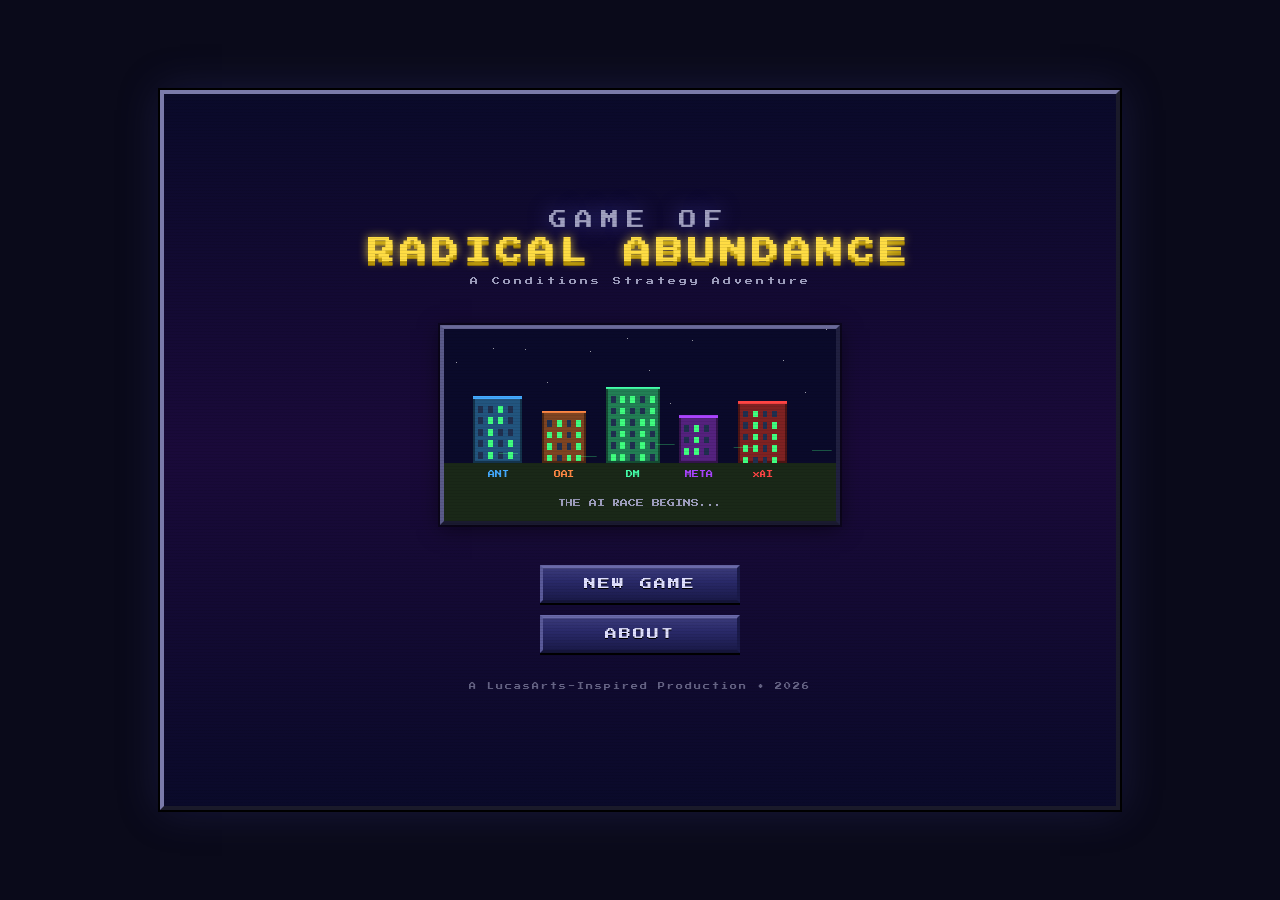
==== commit 8de26382: "Expand game canvas to fill screen with HUD overlay layout Canvas height 400→540px, scene area uses f" ====
--- a/game/index.html
+++ b/game/index.html
@@ -83,46 +83,57 @@
                 </div>
             </div>
 
-            <!-- Main Scene Area -->
+            <!-- Main Scene Area — expanded to fill screen -->
             <div id="scene-area">
-                <canvas id="game-canvas" width="960" height="400"></canvas>
+                <canvas id="game-canvas" width="960" height="540"></canvas>
                 <div id="scene-overlay"></div>
-            </div>
-
-            <!-- Middle Panel: Character + Info -->
-            <div id="middle-panel">
-                <div id="player-portrait" class="portrait-frame">
-                    <canvas id="portrait-canvas" width="96" height="96"></canvas>
-                </div>
-                <div id="player-stats">
-                    <div class="stat-row">
-                        <span class="stat-label">ADP</span>
-                        <span class="stat-value" id="stat-adp">0</span>
-                    </div>
-                    <div class="stat-row">
-                        <span class="stat-label">SAFETY</span>
-                        <span class="stat-value" id="stat-safety">70</span>
-                    </div>
-                    <div class="stat-row">
-                        <span class="stat-label">POL.CAP</span>
-                        <span class="stat-value" id="stat-political">100</span>
-                    </div>
-                    <div class="stat-row">
-                        <span class="stat-label">RESEARCH</span>
-                        <span class="stat-value" id="stat-research">0</span>
-                    </div>
-                </div>
-                <div id="action-log">
-                    <div class="log-title">EVENT LOG</div>
-                    <div class="log-entries" id="log-entries"></div>
-                </div>
-                <div id="competitor-panel">
-                    <div class="comp-title">RIVALS</div>
-                    <div id="competitor-list"></div>
-                </div>
-            </div>
-
-            <!-- LucasArts-style Verb Bar / Action Panel -->
+                <!-- HUD overlay on canvas — portrait + stats -->
+                <div id="hud-overlay">
+                    <div id="hud-left">
+                        <div id="player-portrait" class="portrait-frame">
+                            <canvas id="portrait-canvas" width="96" height="96"></canvas>
+                        </div>
+                        <div id="player-stats">
+                            <div class="stat-row">
+                                <span class="stat-label">FUNDS</span>
+                                <span class="stat-value" id="stat-money">200</span>
+                            </div>
+                            <div class="stat-row">
+                                <span class="stat-label">ADP</span>
+                                <span class="stat-value" id="stat-adp">0</span>
+                            </div>
+                            <div class="stat-row">
+                                <span class="stat-label">SAFETY</span>
+                                <span class="stat-value" id="stat-safety">70</span>
+                            </div>
+                            <div class="stat-row">
+                                <span class="stat-label">POL.CAP</span>
+                                <span class="stat-value" id="stat-political">100</span>
+                            </div>
+                            <div class="stat-row">
+                                <span class="stat-label">RESEARCH</span>
+                                <span class="stat-value" id="stat-research">0</span>
+                            </div>
+                            <div class="stat-row">
+                                <span class="stat-label">TOWN</span>
+                                <span class="stat-value" id="stat-town">60</span>
+                            </div>
+                        </div>
+                    </div>
+                    <div id="hud-right">
+                        <div id="hud-log-toggle" title="Toggle event log">EVENT LOG</div>
+                        <div id="action-log" class="hud-collapsed">
+                            <div class="log-entries" id="log-entries"></div>
+                        </div>
+                        <div id="competitor-panel">
+                            <div class="comp-title">RIVALS</div>
+                            <div id="competitor-list"></div>
+                        </div>
+                    </div>
+                </div>
+            </div>
+
+            <!-- Thin action bar at bottom -->
             <div id="verb-bar">
                 <div class="verb-row">
                     <button class="verb-btn" data-action="research">RESEARCH</button>
--- a/game/css/game.css
+++ b/game/css/game.css
@@ -497,6 +497,11 @@
 /* ---- MAIN GAME SCREEN ---- */
 #game-screen {
     background: var(--bg-dark);
+    height: 100%;
+}
+#game-screen.active {
+    display: flex;
+    flex-direction: column;
 }
 
 /* Top Bar */
@@ -504,13 +509,14 @@
     display: flex;
     justify-content: space-between;
     align-items: center;
-    padding: 6px 12px;
+    padding: 3px 12px;
     background: linear-gradient(180deg, #22224a 0%, #1a1a3a 50%, #141430 100%);
-    border-bottom: 3px solid;
+    border-bottom: 2px solid;
     border-bottom-color: var(--border-bevel-dark);
     box-shadow: inset 0 1px 0 rgba(255,255,255,0.06), 0 2px 0 rgba(0,0,0,0.3);
-    height: 44px;
+    height: 32px;
     z-index: 10;
+    flex-shrink: 0;
 }
 
 .turn-info {
@@ -585,14 +591,15 @@
     color: var(--text-primary);
 }
 
-/* Scene Area */
+/* Scene Area — expanded to dominate the screen */
 #scene-area {
     position: relative;
     width: 100%;
-    height: 400px;
+    flex: 1;
     background: var(--bg-dark);
     border-bottom: 3px solid var(--border-bevel-dark);
     box-shadow: inset 0 -1px 0 rgba(255,255,255,0.03);
+    overflow: hidden;
 }
 
 #game-canvas {
@@ -610,22 +617,84 @@
     pointer-events: none;
 }
 
-/* Middle Panel */
-#middle-panel {
-    display: flex;
-    height: 140px;
-    background: linear-gradient(180deg, #1e1e3e 0%, #1a1a3a 40%, #151530 100%);
-    border-bottom: 3px solid var(--border-bevel-dark);
-    border-top: 1px solid rgba(255,255,255,0.04);
+/* HUD Overlay — sits on top of canvas */
+#hud-overlay {
+    position: absolute;
+    bottom: 0;
+    left: 0;
+    right: 0;
+    display: flex;
+    justify-content: space-between;
+    align-items: flex-end;
+    pointer-events: none;
+    padding: 8px;
+    z-index: 5;
+}
+
+#hud-left {
+    display: flex;
+    gap: 0;
+    pointer-events: auto;
+    background: rgba(10, 10, 26, 0.85);
+    border: 2px solid rgba(90, 90, 138, 0.6);
+    border-radius: 2px;
+}
+
+#hud-right {
+    display: flex;
+    flex-direction: column;
+    align-items: flex-end;
+    gap: 4px;
+    pointer-events: auto;
+    max-width: 260px;
+}
+
+#hud-log-toggle {
+    font-size: 7px;
+    color: var(--text-highlight);
+    background: rgba(10, 10, 26, 0.85);
+    border: 2px solid rgba(90, 90, 138, 0.6);
+    padding: 3px 8px;
+    cursor: pointer;
+    border-radius: 2px;
+}
+#hud-log-toggle:hover {
+    background: rgba(30, 30, 60, 0.9);
+}
+
+#action-log {
+    background: rgba(10, 10, 26, 0.85);
+    border: 2px solid rgba(90, 90, 138, 0.6);
+    border-radius: 2px;
+    width: 260px;
+    transition: max-height 0.3s ease;
+    overflow: hidden;
+}
+#action-log.hud-collapsed {
+    max-height: 0;
+    border: none;
+    padding: 0;
+}
+#action-log.hud-expanded {
+    max-height: 120px;
+    padding: 4px 8px;
+}
+
+#competitor-panel {
+    background: rgba(10, 10, 26, 0.85);
+    border: 2px solid rgba(90, 90, 138, 0.6);
+    border-radius: 2px;
+    width: 180px;
+    padding: 4px 8px;
 }
 
 #player-portrait {
-    width: 100px;
+    width: 64px;
     padding: 4px;
     display: flex;
     align-items: center;
     justify-content: center;
-    border-right: 2px solid var(--border-light);
+    border-right: 2px solid rgba(90, 90, 138, 0.4);
 }
 
 .portrait-frame canvas {
@@ -639,13 +708,12 @@
 }
 
 #player-stats {
-    width: 140px;
-    padding: 8px 12px;
-    border-right: 2px solid var(--border-light);
+    width: 110px;
+    padding: 4px 8px;
     display: flex;
     flex-direction: column;
     justify-content: center;
-    gap: 6px;
+    gap: 3px;
 }
 
 .stat-row {
@@ -660,13 +728,6 @@
 
 .stat-value {
     color: var(--text-highlight);
-}
-
-#action-log {
-    flex: 1;
-    padding: 6px 10px;
-    overflow: hidden;
-    border-right: 2px solid var(--border-light);
 }
 
 .log-title {
@@ -697,11 +758,6 @@
 .log-entry.event-crisis { color: var(--crisis-red); }
 .log-entry.event-info { color: var(--meter-banking); }
 
-#competitor-panel {
-    width: 180px;
-    padding: 6px 10px;
-}
-
 .comp-title {
     font-size: 8px;
     color: var(--text-highlight);
@@ -729,16 +785,17 @@
     color: var(--text-secondary);
 }
 
-/* ---- VERB BAR (LucasArts style) ---- */
+/* ---- VERB BAR — thin action strip ---- */
 #verb-bar {
     display: flex;
     flex-direction: column;
-    gap: 2px;
-    padding: 6px 12px;
+    gap: 1px;
+    padding: 3px 8px;
     background: linear-gradient(180deg, #1e1e3e 0%, #16162e 100%);
     border-top: 1px solid rgba(255,255,255,0.04);
-    height: 72px;
+    height: 42px;
     justify-content: center;
+    flex-shrink: 0;
 }
 
 .verb-row {
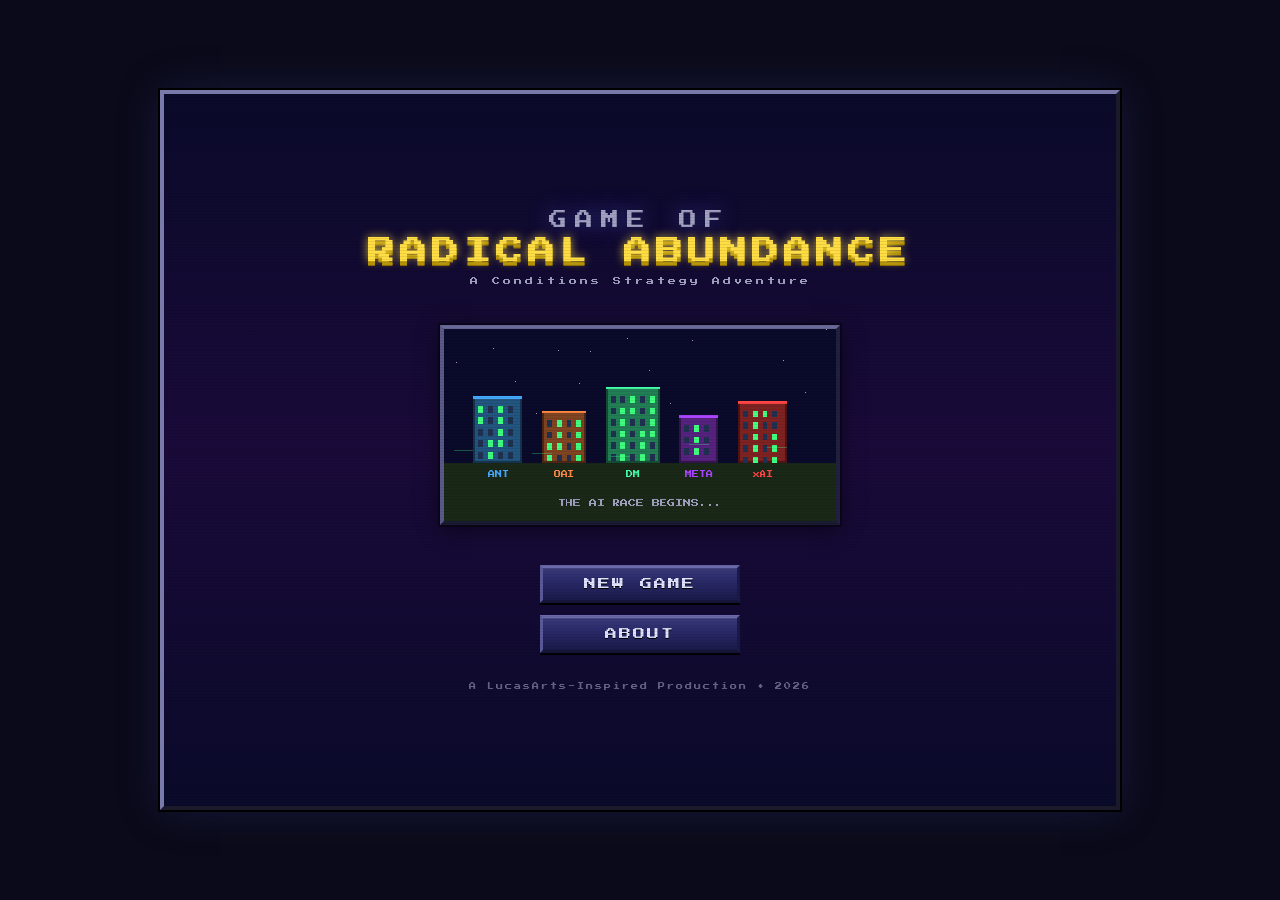
==== commit 247a0a7b: "Add camera zoom controls with mouse wheel and keyboard support Zoom buttons (+, 1x, −) in HUD bottom" ====
--- a/game/index.html
+++ b/game/index.html
@@ -121,6 +121,11 @@
                         </div>
                     </div>
                     <div id="hud-right">
+                        <div id="zoom-controls">
+                            <button class="zoom-btn" id="btn-zoom-in" title="Zoom in">+</button>
+                            <button class="zoom-btn" id="btn-zoom-reset" title="Reset zoom">1x</button>
+                            <button class="zoom-btn" id="btn-zoom-out" title="Zoom out">−</button>
+                        </div>
                         <div id="hud-log-toggle" title="Toggle event log">EVENT LOG</div>
                         <div id="action-log" class="hud-collapsed">
                             <div class="log-entries" id="log-entries"></div>
--- a/game/css/game.css
+++ b/game/css/game.css
@@ -649,6 +649,32 @@
     max-width: 260px;
 }
 
+#zoom-controls {
+    display: flex;
+    gap: 2px;
+    align-self: flex-end;
+}
+.zoom-btn {
+    font-family: var(--pixel-font);
+    font-size: 10px;
+    color: var(--text-primary);
+    background: rgba(10, 10, 26, 0.85);
+    border: 2px solid rgba(90, 90, 138, 0.6);
+    padding: 2px 8px;
+    cursor: pointer;
+    border-radius: 2px;
+    min-width: 28px;
+    text-align: center;
+}
+.zoom-btn:hover {
+    background: rgba(30, 30, 60, 0.9);
+    color: var(--text-highlight);
+    border-color: rgba(90, 90, 138, 0.9);
+}
+.zoom-btn:active {
+    background: rgba(50, 50, 80, 0.9);
+}
+
 #hud-log-toggle {
     font-size: 7px;
     color: var(--text-highlight);
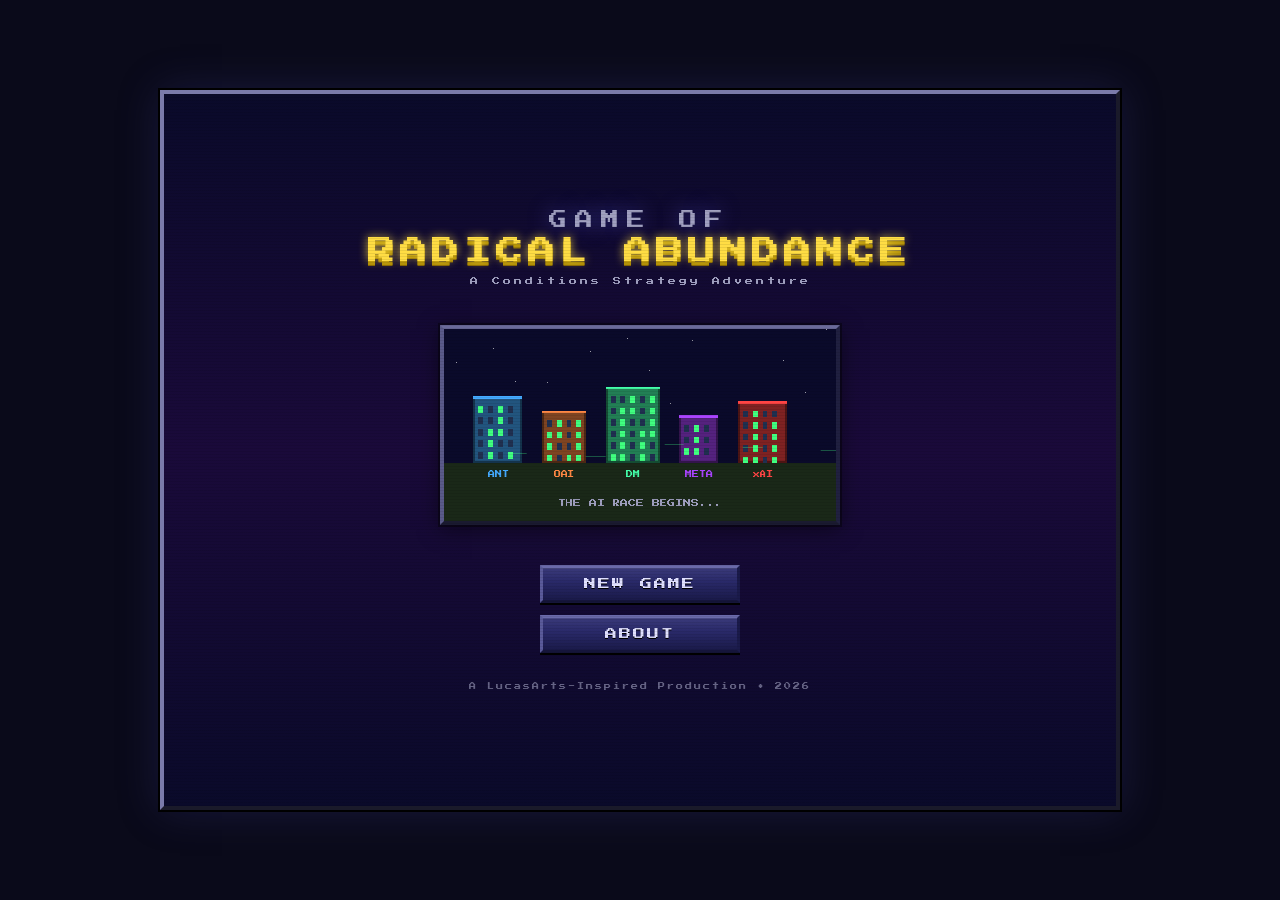
==== commit 38b1248f: "Sprint 1: AI opponent strategies + clean vestigial HTML AI Opponents (ai-opponents.js): - 5 personal" ====
--- a/game/index.html
+++ b/game/index.html
@@ -138,19 +138,8 @@
                 </div>
             </div>
 
-            <!-- Thin action bar at bottom -->
-            <div id="verb-bar">
-                <div class="verb-row">
-                    <button class="verb-btn" data-action="research">RESEARCH</button>
-                    <button class="verb-btn" data-action="deploy">DEPLOY</button>
-                    <button class="verb-btn" data-action="cooperate">COOPERATE</button>
-                </div>
-                <div class="verb-row">
-                    <button class="verb-btn" data-action="regulate">REGULATE</button>
-                    <button class="verb-btn" data-action="ability">ABILITY</button>
-                    <button class="verb-btn" data-action="end-turn">END TURN</button>
-                </div>
-            </div>
+            <!-- Action bar — populated by setupGameUI() at runtime -->
+            <div id="verb-bar"></div>
         </div>
 
         <!-- Decision Panel (overlay) -->
--- a/game/css/game.css
+++ b/game/css/game.css
@@ -807,6 +807,10 @@
     color: var(--text-primary);
 }
 
+.comp-detail {
+    display: flex;
+    gap: 4px;
+}
 .comp-adp {
     color: var(--text-secondary);
 }
@@ -1112,6 +1116,7 @@
 .toast.toast-warning { border-color: var(--text-highlight); color: var(--text-highlight); }
 .toast.toast-info { border-color: var(--meter-banking); color: var(--meter-banking); }
 .toast.toast-town { border-color: #dd8844; color: #ffcc88; background: rgba(40, 30, 15, 0.95); }
+.toast.toast-rival { border-color: #cc4466; color: #ffaacc; background: rgba(40, 15, 25, 0.95); }
 .toast.toast-tutorial { border-color: #44ddaa; color: #88ffcc; background: rgba(10, 40, 30, 0.95); border-width: 2px; }
 
 .stat-flash-up { animation: statFlashUp 0.6s ease-out; }
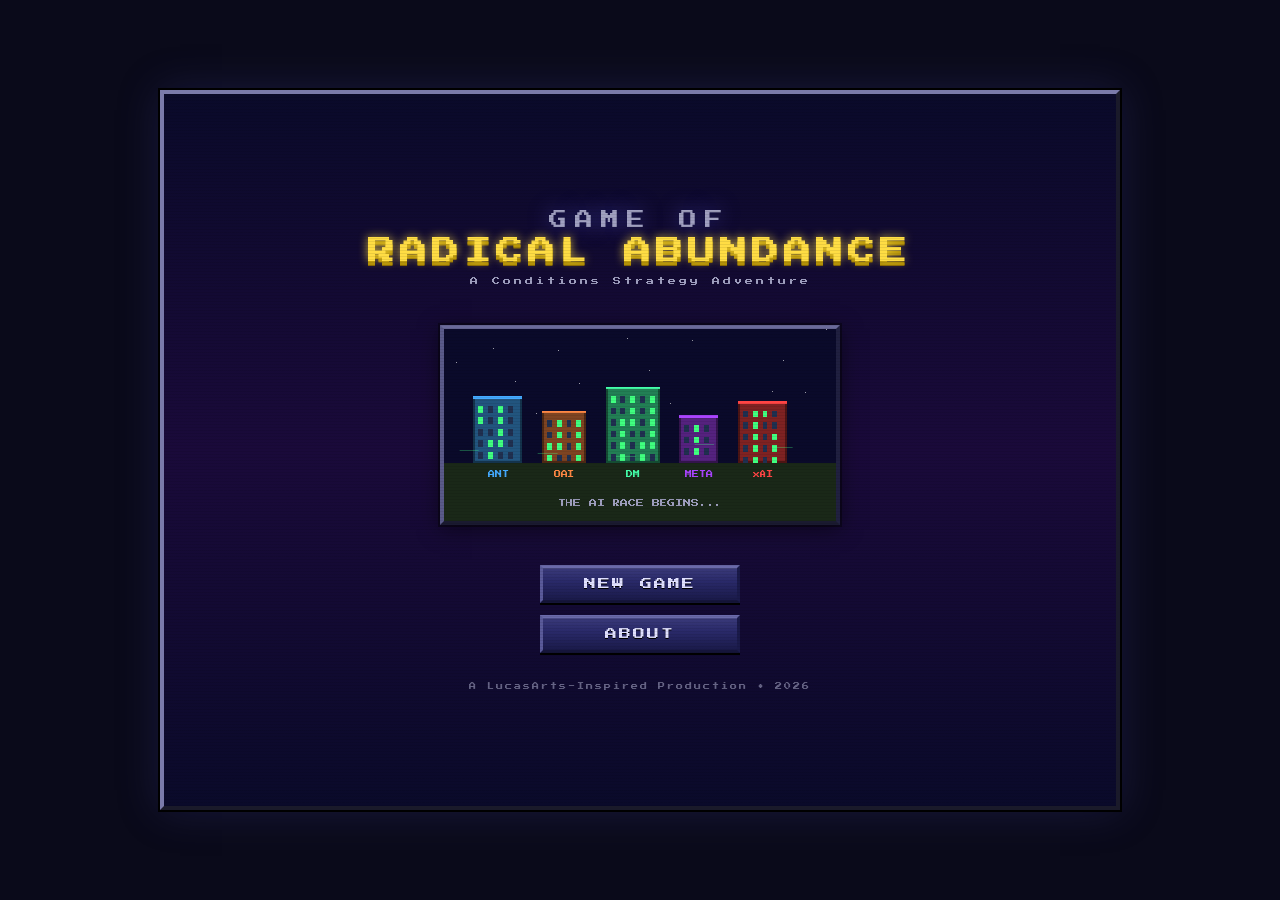
==== commit a495a6a4: "Sprint D: Achievement system, sci-fi crisis chain, convergence finale Add 22 achievements (gameplay," ====
--- a/game/index.html
+++ b/game/index.html
@@ -206,6 +206,7 @@
     <script src="js/data/events.js"></script>
     <script src="js/data/dialogue.js"></script>
     <script src="js/data/crises.js"></script>
+    <script src="js/data/achievements.js"></script>
     <!-- Systems (depend on data) -->
     <script src="js/systems/renderer.js"></script>
     <script src="js/systems/state.js"></script>
@@ -213,6 +214,7 @@
     <script src="js/systems/crisis.js"></script>
     <script src="js/systems/dialogue.js"></script>
     <script src="js/systems/turns.js"></script>
+    <script src="js/systems/achievements.js"></script>
     <script src="js/systems/tutorial.js"></script>
     <script src="js/systems/ai-opponents.js"></script>
     <!-- Main game (depends on everything) -->
--- a/game/css/game.css
+++ b/game/css/game.css
@@ -1117,7 +1117,25 @@
 .toast.toast-info { border-color: var(--meter-banking); color: var(--meter-banking); }
 .toast.toast-town { border-color: #dd8844; color: #ffcc88; background: rgba(40, 30, 15, 0.95); }
 .toast.toast-rival { border-color: #cc4466; color: #ffaacc; background: rgba(40, 15, 25, 0.95); }
-.toast.toast-tutorial { border-color: #44ddaa; color: #88ffcc; background: rgba(10, 40, 30, 0.95); border-width: 2px; }
+.toast.toast-tutorial { border-color: #44ddaa; color: #88ffcc; background: rgba(10, 40, 30, 0.95); border-width: 2px; font-size: 9px; }
+
+.tutorial-highlight {
+    animation: tutorialPulse 1.5s ease-in-out infinite;
+    position: relative;
+    z-index: 100;
+}
+@keyframes tutorialPulse {
+    0%, 100% { box-shadow: 0 0 4px #44ddaa, 0 0 8px #44ddaa; }
+    50% { box-shadow: 0 0 8px #44ddaa, 0 0 16px #44ddaa, 0 0 24px rgba(68, 221, 170, 0.3); }
+}
+.tutorial-ok {
+    cursor: pointer;
+    color: #44ddaa;
+    font-weight: bold;
+    text-decoration: underline;
+    margin-left: 8px;
+}
+.tutorial-ok:hover { color: #88ffee; }
 
 .stat-flash-up { animation: statFlashUp 0.6s ease-out; }
 .stat-flash-down { animation: statFlashDown 0.6s ease-out; }
